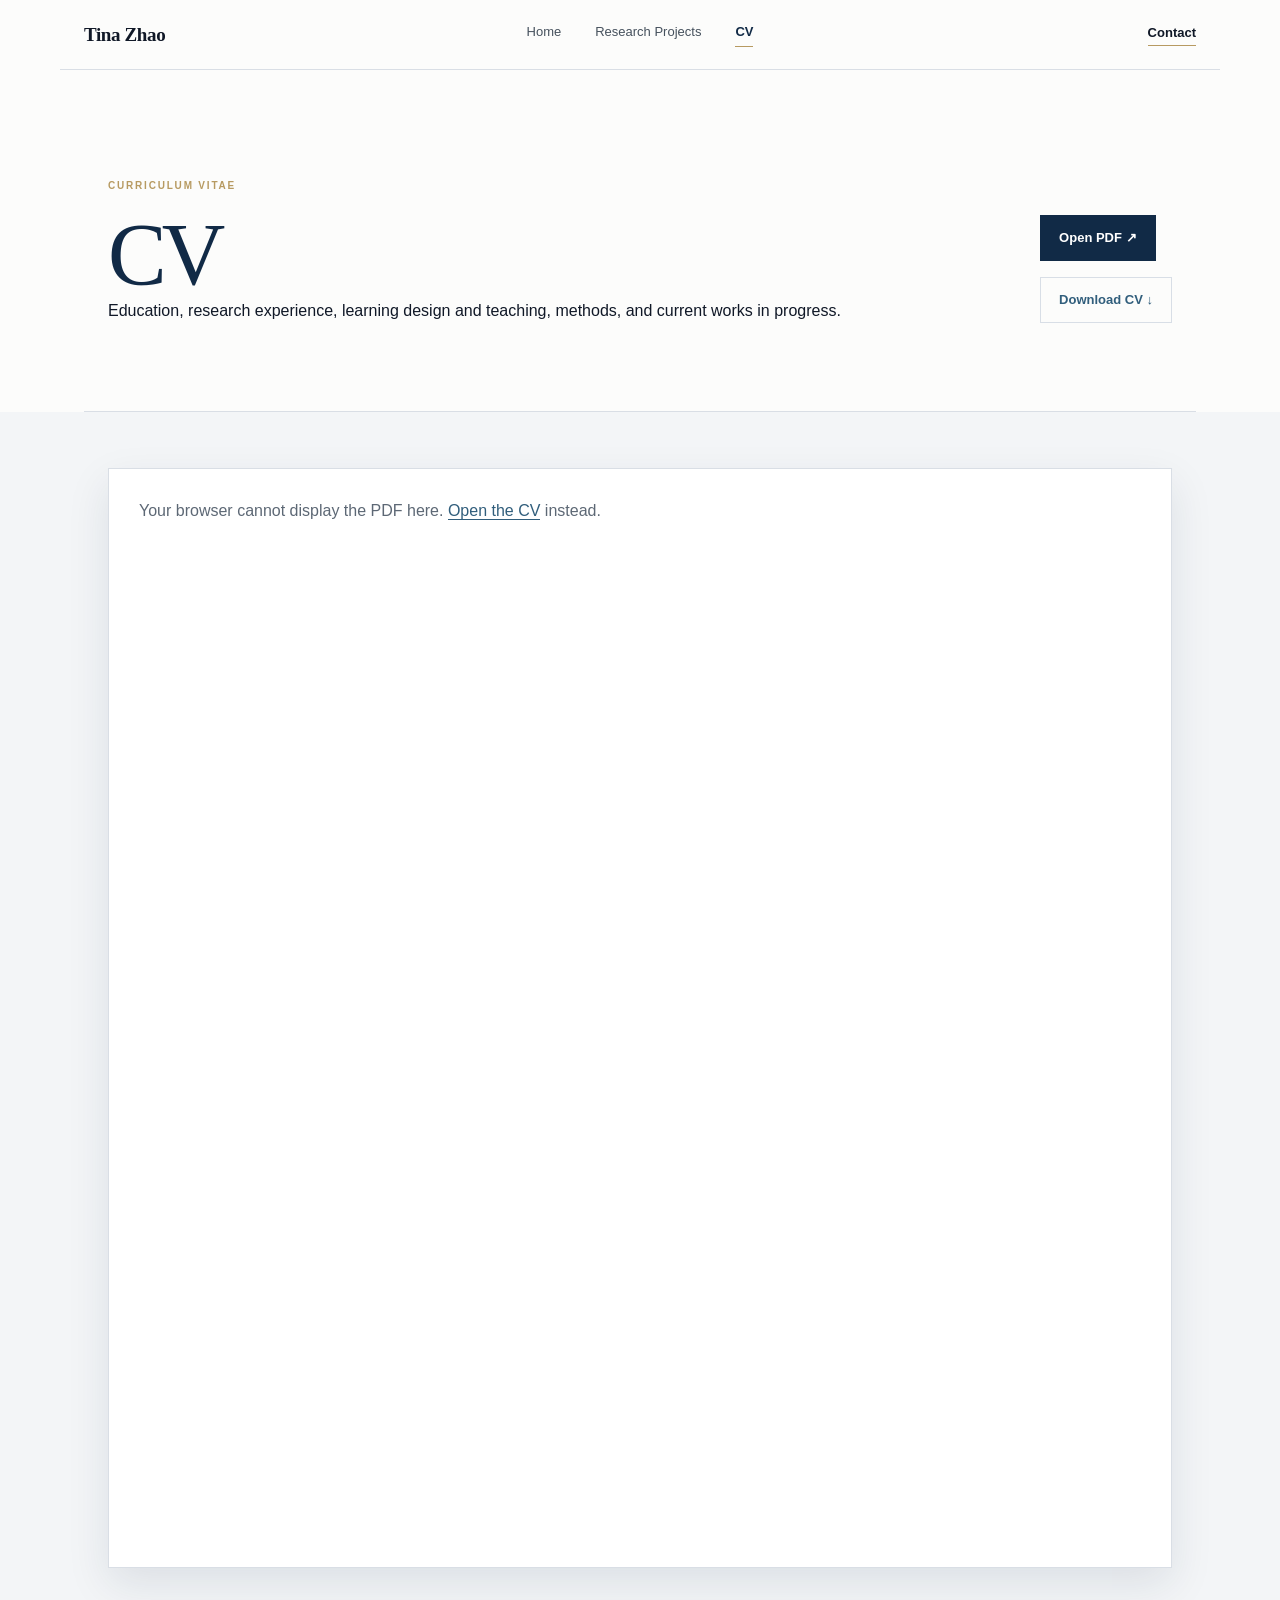
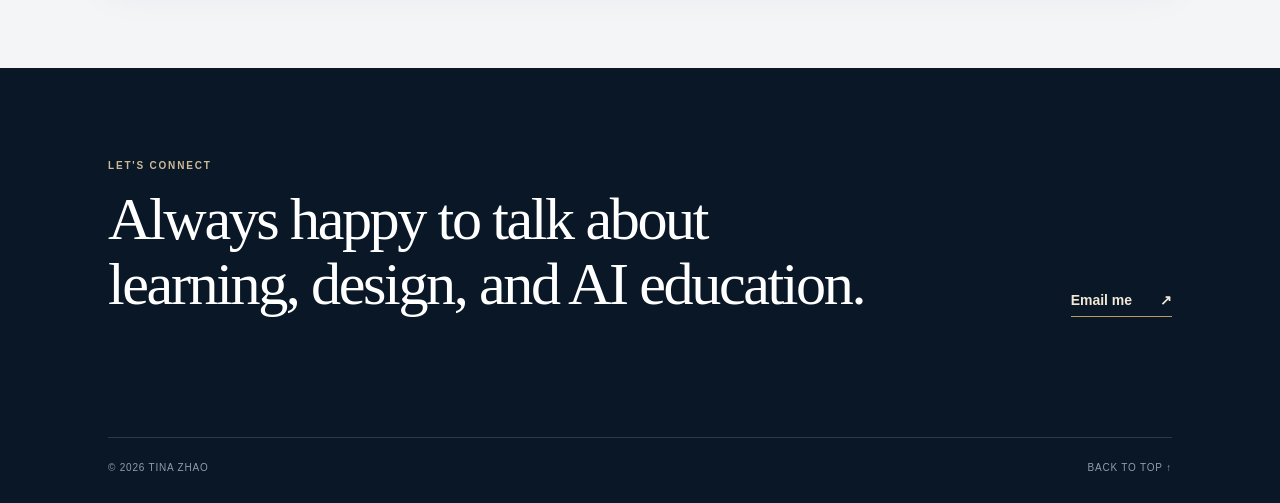
==== cv/index.html @ acc285ee "Sync shared site styles" ====
<!DOCTYPE html><html lang="en"><head><meta charSet="utf-8"/><meta name="viewport" content="width=device-width, initial-scale=1"/><link rel="stylesheet" href="/assets/index-B07_udoz.css" data-rsc-css-href="/assets/index-B07_udoz.css" data-precedence="vite-rsc/importer-resources"/><title>CV — Tina Zhao</title><meta name="description" content="Curriculum vitae for Tina Zhao, AI education researcher and learning designer."/><meta property="og:title" content="Tina Zhao — AI Education Research"/><meta property="og:description" content="Researching learning, agency, and human–AI collaboration in AI education."/><meta property="og:type" content="website"/><meta property="og:image" content="https://TianqiZhaotina.github.io/og-ai-education.png"/><meta property="og:image:width" content="1200"/><meta property="og:image:height" content="630"/><meta property="og:image:alt" content="Tina Zhao — AI Education Research"/><meta name="twitter:card" content="summary_large_image"/><meta name="twitter:title" content="Tina Zhao — AI Education Research"/><meta name="twitter:description" content="Researching learning, agency, and human–AI collaboration in AI education."/><meta name="twitter:image" content="https://TianqiZhaotina.github.io/og-ai-education.png"/>
</head><body><main id="top"><header class="site-header"><a class="site-name" href="/">Tina Zhao</a><nav aria-label="Main navigation"><a class="" href="/">Home</a><a class="" href="/research">Research Projects</a><a class="active" href="/cv">CV</a></nav><a class="header-contact" href="mailto:ECforALL@uci.edu?subject=For%20Tina%20Zhao">Contact</a></header><section class="page-hero cv-hero"><p class="section-label">CURRICULUM VITAE</p><h1>CV</h1><p>Education, research experience, learning design and teaching, methods, and current works in progress.</p><div class="cv-actions"><a class="primary-link" href="/cv/Tina_Zhao_CV.pdf" target="_blank" rel="noreferrer">Open PDF ↗</a><a href="/cv/Tina_Zhao_CV.pdf" download="">Download CV ↓</a></div></section><section class="cv-viewer-section"><object class="cv-viewer" data="/cv/Tina_Zhao_CV.pdf" type="application/pdf" aria-label="Tina Zhao curriculum vitae"><p>Your browser cannot display the PDF here. <a href="/cv/Tina_Zhao_CV.pdf">Open the CV</a> instead.</p></object></section><footer id="contact"><div><p class="section-label inverse">LET&#x27;S CONNECT</p><h2>Always happy to talk about learning, design, and AI education.</h2></div><a href="mailto:ECforALL@uci.edu?subject=For%20Tina%20Zhao">Email me <span>↗</span></a><div class="footer-bottom"><span>© <!-- -->2026<!-- --> Tina Zhao</span><a href="#top">Back to top ↑</a></div></footer></main></body></html>
---- assets/index-B07_udoz.css ----
/*! tailwindcss v4.2.1 | MIT License | https://tailwindcss.com */
@layer theme{:root,:host{--font-sans:ui-sans-serif, system-ui, sans-serif, "Apple Color Emoji", "Segoe UI Emoji", "Segoe UI Symbol", "Noto Color Emoji";--font-mono:ui-monospace, SFMono-Regular, Menlo, Monaco, Consolas, "Liberation Mono", "Courier New", monospace;--spacing:.25rem;--default-font-family:var(--font-sans);--default-mono-font-family:var(--font-mono)}}@layer base{*,:after,:before,::backdrop{box-sizing:border-box;border:0 solid;margin:0;padding:0}::file-selector-button{box-sizing:border-box;border:0 solid;margin:0;padding:0}html,:host{-webkit-text-size-adjust:100%;tab-size:4;line-height:1.5;font-family:var(--default-font-family,ui-sans-serif, system-ui, sans-serif, "Apple Color Emoji", "Segoe UI Emoji", "Segoe UI Symbol", "Noto Color Emoji");font-feature-settings:var(--default-font-feature-settings,normal);font-variation-settings:var(--default-font-variation-settings,normal);-webkit-tap-highlight-color:transparent}hr{height:0;color:inherit;border-top-width:1px}abbr:where([title]){-webkit-text-decoration:underline dotted;text-decoration:underline dotted}h1,h2,h3,h4,h5,h6{font-size:inherit;font-weight:inherit}a{color:inherit;-webkit-text-decoration:inherit;-webkit-text-decoration:inherit;-webkit-text-decoration:inherit;-webkit-text-decoration:inherit;text-decoration:inherit}b,strong{font-weight:bolder}code,kbd,samp,pre{font-family:var(--default-mono-font-family,ui-monospace, SFMono-Regular, Menlo, Monaco, Consolas, "Liberation Mono", "Courier New", monospace);font-feature-settings:var(--default-mono-font-feature-settings,normal);font-variation-settings:var(--default-mono-font-variation-settings,normal);font-size:1em}small{font-size:80%}sub,sup{vertical-align:baseline;font-size:75%;line-height:0;position:relative}sub{bottom:-.25em}sup{top:-.5em}table{text-indent:0;border-color:inherit;border-collapse:collapse}:-moz-focusring{outline:auto}progress{vertical-align:baseline}summary{display:list-item}ol,ul,menu{list-style:none}img,svg,video,canvas,audio,iframe,embed,object{vertical-align:middle;display:block}img,video{max-width:100%;height:auto}button,input,select,optgroup,textarea{font:inherit;font-feature-settings:inherit;font-variation-settings:inherit;letter-spacing:inherit;color:inherit;opacity:1;background-color:#0000;border-radius:0}::file-selector-button{font:inherit;font-feature-settings:inherit;font-variation-settings:inherit;letter-spacing:inherit;color:inherit;opacity:1;background-color:#0000;border-radius:0}:where(select:is([multiple],[size])) optgroup{font-weight:bolder}:where(select:is([multiple],[size])) optgroup option{padding-inline-start:20px}::file-selector-button{margin-inline-end:4px}::placeholder{opacity:1}@supports (not ((-webkit-appearance:-apple-pay-button))) or (contain-intrinsic-size:1px){::placeholder{color:currentColor}@supports (color:color-mix(in lab, red, red)){::placeholder{color:color-mix(in oklab, currentcolor 50%, transparent)}}}textarea{resize:vertical}::-webkit-search-decoration{-webkit-appearance:none}::-webkit-date-and-time-value{min-height:1lh;text-align:inherit}::-webkit-datetime-edit{display:inline-flex}::-webkit-datetime-edit-fields-wrapper{padding:0}::-webkit-datetime-edit{padding-block:0}::-webkit-datetime-edit-year-field{padding-block:0}::-webkit-datetime-edit-month-field{padding-block:0}::-webkit-datetime-edit-day-field{padding-block:0}::-webkit-datetime-edit-hour-field{padding-block:0}::-webkit-datetime-edit-minute-field{padding-block:0}::-webkit-datetime-edit-second-field{padding-block:0}::-webkit-datetime-edit-millisecond-field{padding-block:0}::-webkit-datetime-edit-meridiem-field{padding-block:0}::-webkit-calendar-picker-indicator{line-height:1}:-moz-ui-invalid{box-shadow:none}button,input:where([type=button],[type=reset],[type=submit]){appearance:button}::file-selector-button{appearance:button}::-webkit-inner-spin-button{height:auto}::-webkit-outer-spin-button{height:auto}[hidden]:where(:not([hidden=until-found])){display:none!important}}@layer components;@layer utilities{.relative{position:relative}.start{inset-inline-start:var(--spacing)}.table{display:table}}:root{--ink:#101827;--navy:#112a46;--water:#315e7c;--water-pale:#e9f0f5;--silver:#d8dee6;--silver-soft:#f3f5f7;--white:#fcfcfb;--gold:#b79a61;--gold-pale:#eee7d8;--muted:#5d6875;--line:#d9dee5}*{box-sizing:border-box}html{scroll-behavior:smooth}body{background:var(--white);color:var(--ink);-webkit-font-smoothing:antialiased;margin:0;font-family:Arial,Helvetica,sans-serif}a{color:inherit;text-decoration:none}img{width:100%;display:block}h1,h2,h3,p,figure{margin:0}.site-header{border-bottom:1px solid var(--line);z-index:20;-webkit-backdrop-filter:blur(12px);backdrop-filter:blur(12px);background:#fcfcfbf0;grid-template-columns:1fr auto 1fr;align-items:center;max-width:1160px;height:70px;margin:0 auto;padding:0 24px;display:grid;position:sticky;top:0}.site-name{letter-spacing:-.02em;font:600 19px/1 Georgia,serif}nav{color:#46515d;gap:34px;font-size:13px;display:flex}nav a:hover{color:var(--water)}nav a.active{color:var(--navy);font-weight:700}nav a.active:after{content:"";background:var(--gold);height:1px;margin-top:5px;display:block}.header-contact{border-bottom:1px solid var(--gold);justify-self:end;padding-bottom:3px;font-size:13px;font-weight:700}.hero{grid-template-columns:1.3fr .7fr;align-items:center;gap:clamp(60px,9vw,130px);max-width:1112px;min-height:660px;margin:0 auto;padding:86px 24px 96px;display:grid}.current-line{color:var(--water);letter-spacing:.12em;text-transform:uppercase;align-items:center;gap:10px;font-size:11px;font-weight:700;display:flex}.current-line span{background:var(--gold);width:8px;height:8px;box-shadow:0 0 0 5px var(--gold-pale);border-radius:50%}.current-line:hover{color:var(--navy)}h1{letter-spacing:-.055em;color:var(--navy);margin-top:22px;font:500 clamp(58px,7vw,88px)/1 Georgia,Times New Roman,serif}.hero-role{color:var(--water);margin-top:18px;font:400 clamp(18px,1.8vw,23px)/1.4 Georgia,serif}.hero-bio{max-width:650px;color:var(--muted);margin-top:27px;font-size:17px;line-height:1.72}.hero-links{align-items:center;gap:28px;margin-top:34px;font-size:13px;font-weight:700;display:flex}.hero-links a{align-items:center;gap:18px;display:inline-flex}.hero-links .primary-link{background:var(--navy);color:#fff;padding:15px 20px}.hero-photo{justify-self:end;width:min(100%,310px)}.hero-photo img{aspect-ratio:4/5;object-fit:cover;object-position:center 30%;filter:saturate(.72)contrast(1.02);box-shadow:14px 14px 0 var(--silver), 28px 28px 0 var(--gold-pale);border-radius:4px}.hero-photo figcaption{color:#78828d;letter-spacing:.12em;text-align:right;text-transform:uppercase;margin-top:42px;font-size:10px}.section{max-width:1112px;margin:0 auto;padding:96px 24px}.section-label{color:var(--gold);letter-spacing:.18em;text-transform:uppercase;font-size:10px;font-weight:800}.section-label.inverse{color:#cdbb96}.about{border-top:1px solid var(--line);grid-template-columns:140px 1fr;gap:40px;display:grid}.about-body>h2,.section-heading h2,.experience-section>div>h2,.moments-heading h2{letter-spacing:-.035em;color:var(--navy);font:400 clamp(36px,4.2vw,56px)/1.08 Georgia,serif}.about-grid{grid-template-columns:1.12fr .88fr;gap:70px;margin-top:42px;display:grid}.about-text{color:var(--muted);font-size:16px;line-height:1.72}.about-text p+p{margin-top:20px}.keyword-panel{background:var(--silver-soft);border-top:3px solid var(--silver);padding:26px}.keyword-panel>p{color:var(--water);letter-spacing:.15em;font-size:9px;font-weight:800}.keyword-list{flex-wrap:wrap;gap:8px;margin-top:18px;display:flex}.keyword-list span{border:1px solid var(--line);color:#46525f;background:#fff;padding:8px 10px;font-size:12px}.projects-section{background:var(--silver-soft);max-width:none;padding-left:max(24px,50vw - 532px);padding-right:max(24px,50vw - 532px)}.section-heading{grid-template-columns:1.05fr .95fr;align-items:end;gap:70px;display:grid}.section-heading h2{margin-top:13px}.section-heading>p{max-width:500px;color:var(--muted);font-size:15px;line-height:1.65}.project-list{border-top:1px solid #cfd5dc;margin-top:56px}.project{border-bottom:1px solid #cfd5dc;grid-template-columns:48px 1fr auto;align-items:start;gap:30px;padding:34px 0;display:grid}.project-number{color:var(--gold);font:400 18px/1 Georgia,serif}.project-status{color:var(--water);letter-spacing:.14em;font-size:9px;font-weight:800}.project h3{color:var(--navy);margin-top:9px;font:400 clamp(27px,2.8vw,38px)/1.1 Georgia,serif}.project-description{max-width:710px;color:var(--muted);margin-top:14px;font-size:15px;line-height:1.65}.project-meta{color:#78838e;letter-spacing:.04em;margin-top:14px;font-size:11px}.project-link{white-space:nowrap;color:var(--water);border-bottom:1px solid var(--water);margin-top:28px;padding-bottom:4px;font-size:12px;font-weight:700}.project-link.muted{color:#8a939c;border-color:#aeb5bc}.small-links{gap:20px;margin-top:18px;display:flex}.small-links a{color:var(--water);font-size:12px;font-weight:700}.background-section{scroll-margin-top:70px}.timeline{border-top:1px solid var(--line);margin-top:62px}.timeline article{border-bottom:1px solid var(--line);grid-template-columns:26px 165px 1fr;gap:22px;padding:30px 0;display:grid}.timeline-marker{position:relative}.timeline-marker:after{content:"";background:var(--silver);width:1px;position:absolute;top:18px;bottom:-48px;left:5px}.timeline article:last-child .timeline-marker:after{display:none}.timeline-marker span{border:2px solid var(--gold);background:var(--white);border-radius:50%;width:11px;height:11px;display:block}.timeline-period{color:#707b86;letter-spacing:.05em;text-transform:uppercase;font-size:11px}.timeline h3{color:var(--navy);font:400 24px/1.2 Georgia,serif}.current-badge{color:var(--water);background:var(--water-pale);letter-spacing:.12em;vertical-align:middle;margin-left:12px;padding:4px 6px;font:700 8px/1 Arial,sans-serif}.timeline-school{color:var(--water);margin-top:7px;font-size:13px}.timeline-detail{max-width:720px;color:var(--muted);margin-top:11px;font-size:14px;line-height:1.6}.experience-section{border-top:1px solid var(--line);grid-template-columns:.75fr 1.25fr;gap:90px;display:grid}.experience-section>div>h2{margin-top:13px}.compact-list{border-top:1px solid var(--line)}.compact-list article{border-bottom:1px solid var(--line);grid-template-columns:1fr auto;gap:24px;padding:22px 0;display:grid}.compact-list h3{color:var(--navy);font:400 19px/1.3 Georgia,serif}.compact-list p{color:var(--muted);margin-top:5px;font-size:12px;line-height:1.5}.experience-link{color:var(--water);border-bottom:1px solid #b9c8d2;margin-top:6px;font-size:12px;line-height:1.5;display:inline-block}.compact-list article>span{color:#78838e;letter-spacing:.06em;text-transform:uppercase;font-size:10px}.page-hero{border-bottom:1px solid var(--line);max-width:1112px;margin:0 auto;padding:108px 24px 88px}.page-hero h1{margin-top:18px}.page-hero>p:last-child{max-width:720px;color:var(--muted);margin-top:26px;font-size:17px;line-height:1.7}.compact-heading{grid-template-columns:1fr}.research-projects-section{padding-top:82px}.research-project-list{border-top:1px solid var(--line);margin-top:52px}.lab-affiliation{color:var(--navy);border-bottom:1px solid var(--line);align-items:center;gap:20px;padding:18px 0;font:400 18px/1.3 Georgia,serif;display:flex}.lab-affiliation span{color:var(--gold);letter-spacing:.14em;font:800 9px/1.2 Arial,sans-serif}.lab-affiliation.columbia{border-top:1px solid var(--line);margin-top:28px}.lab-affiliation:hover{color:var(--water)}.research-project{border-bottom:1px solid var(--line);grid-template-columns:48px 1fr auto;align-items:start;gap:30px;padding:38px 0;display:grid}.research-number{color:var(--gold);font:400 18px/1 Georgia,serif}.research-copy h3{color:var(--navy);letter-spacing:-.025em;margin-top:9px;font:400 clamp(28px,3vw,40px)/1.08 Georgia,serif}.project-affiliation{color:var(--water);margin-top:9px;font-size:13px;font-weight:700}.research-description{max-width:760px;color:var(--muted);margin-top:16px;font-size:15px;line-height:1.68}.project-contribution{color:#77828d;letter-spacing:.04em;margin-top:14px;font-size:11px;line-height:1.5}.past-section{background:var(--silver-soft)}.past-inner{max-width:1112px}.past-grid{grid-template-columns:1fr 1fr;gap:24px;margin-top:48px;display:grid}.past-grid article{background:var(--white);border-top:3px solid var(--silver);padding:30px}.past-period{color:var(--gold);letter-spacing:.13em;text-transform:uppercase;font-size:9px;font-weight:800}.past-grid h3{color:var(--navy);margin-top:17px;font:400 27px/1.18 Georgia,serif}.past-place{color:var(--water);margin-top:10px;font-size:12px;font-weight:700}.past-description{color:var(--muted);margin-top:18px;font-size:14px;line-height:1.65}.research-hero{padding-top:92px;padding-bottom:68px}.research-hero h1{max-width:820px;font-size:clamp(52px,6.2vw,76px)}.research-hero>p:last-of-type{max-width:790px}.research-keywords{flex-wrap:wrap;gap:8px;margin-top:30px;display:flex}.research-keywords span{border:1px solid var(--line);background:var(--silver-soft);color:#52606d;letter-spacing:.025em;padding:8px 11px;font-size:11px}.research-agenda-section{background:var(--silver-soft);border-top:1px solid var(--line);border-bottom:1px solid var(--line)}.research-agenda-inner{padding-top:76px;padding-bottom:76px}.research-agenda-intro{grid-template-columns:minmax(0,.9fr) minmax(320px,1.1fr);align-items:start;column-gap:clamp(50px,8vw,110px);display:grid}.research-agenda-intro .section-label{grid-column:1/-1;margin-bottom:18px}.research-agenda-intro h2{color:var(--navy);letter-spacing:-.035em;font:400 clamp(34px,4.2vw,52px)/1.08 Georgia,serif}.research-agenda-intro>p:last-child{max-width:590px;color:var(--muted);font-size:15px;line-height:1.75}.agency-moments{border-top:1px solid var(--line);border-bottom:1px solid var(--line);grid-template-columns:repeat(3,1fr);margin-top:48px;display:grid}.agency-moments article{padding:28px 28px 30px 0}.agency-moments article+article{border-left:1px solid var(--line);padding-left:28px}.agency-moments span{color:var(--gold);font:400 17px/1 Georgia,serif}.agency-moments h3{color:var(--navy);margin-top:15px;font:400 24px/1.15 Georgia,serif}.agency-moments p{color:var(--muted);margin-top:12px;font-size:13px;line-height:1.65}.research-approach{grid-template-columns:repeat(3,1fr);gap:28px;margin-top:28px;display:grid}.research-approach p{color:#66727e;font-size:12px;line-height:1.6}.research-approach strong{color:var(--water);font-weight:800}.research-showcase{padding-top:78px}.research-section-heading{justify-content:space-between;align-items:end;gap:36px;display:flex}.research-section-heading h2{color:var(--navy);letter-spacing:-.035em;margin-top:12px;font:400 clamp(34px,4.2vw,52px)/1.08 Georgia,serif}.research-affiliation-link{border-bottom:1px solid var(--gold);color:var(--water);flex:none;padding-bottom:5px;font-size:12px;font-weight:700}.project-showcase-list{border-top:1px solid var(--line);margin-top:50px}.project-showcase{border-bottom:1px solid var(--line);grid-template-columns:minmax(320px,.92fr) minmax(0,1.08fr);align-items:center;gap:clamp(38px,6vw,72px);padding:54px 0;display:grid}.project-showcase:nth-child(2n) .project-visual{order:2}.project-visual a{background:var(--silver-soft);display:block;overflow:hidden}.project-visual img{aspect-ratio:4/3;object-fit:cover;transition:transform .45s}.project-visual a:hover img{transform:scale(1.018)}.project-visual figcaption{color:#818a94;letter-spacing:.08em;text-transform:uppercase;margin-top:11px;font-size:9px}.project-title-row{align-items:center;gap:14px;display:flex}.project-title-row>span{color:var(--gold);font:400 18px/1 Georgia,serif}.project-showcase-copy h3{color:var(--navy);letter-spacing:-.03em;margin-top:15px;font:400 clamp(31px,3.4vw,45px)/1.08 Georgia,serif}.project-summary,.project-role{color:var(--muted);margin-top:18px;font-size:14px;line-height:1.72}.project-role{margin-top:13px}.project-role strong{color:var(--ink);font-weight:700}.project-meta-line{color:#74808b;letter-spacing:.055em;text-transform:uppercase;margin-top:17px;font-size:10px;line-height:1.5}.project-actions{flex-wrap:wrap;gap:10px 22px;margin-top:24px;display:flex}.project-actions a,.case-study-overview a,.text-link{color:var(--water);border-bottom:1px solid #aabdc9;padding-bottom:4px;font-size:12px;font-weight:700}.previous-projects-section{background:var(--silver-soft)}.previous-projects-inner{max-width:1160px}.human-ai-case-study{background:var(--white);border-top:3px solid var(--silver);margin-top:50px;padding:clamp(30px,5vw,58px);box-shadow:0 16px 42px #112a4612}.case-study-intro{grid-template-columns:.9fr 1.1fr;gap:clamp(36px,6vw,72px);display:grid}.case-study-heading h3,.tef-copy h3{color:var(--navy);letter-spacing:-.035em;margin-top:14px;font:400 clamp(32px,4vw,49px)/1.08 Georgia,serif}.case-study-overview>p{color:var(--muted);font-size:15px;line-height:1.75}.case-study-overview>a{margin-top:22px;display:inline-block}.study-metrics{border-top:1px solid var(--line);border-bottom:1px solid var(--line);grid-template-columns:repeat(4,1fr);margin-top:46px;padding:26px 0;display:grid}.study-metrics div{border-left:1px solid var(--line);padding:0 22px}.study-metrics div:first-child{border-left:0;padding-left:0}.study-metrics strong{color:var(--navy);font:400 32px/1 Georgia,serif;display:block}.study-metrics span{color:#77828d;text-transform:uppercase;letter-spacing:.07em;margin-top:8px;font-size:10px;line-height:1.4;display:block}.methodology-block{grid-template-columns:.72fr 1.28fr;gap:clamp(42px,7vw,86px);padding:58px 0 10px;display:grid}.methodology-heading h4,.case-study-output h4{color:var(--navy);letter-spacing:-.02em;margin-top:12px;font:400 29px/1.16 Georgia,serif}.methodology-heading>p:last-child,.case-study-output>p:not(.section-label){color:var(--muted);margin-top:17px;font-size:14px;line-height:1.7}.methodology-steps{border-top:1px solid var(--line);margin:0;padding:0;list-style:none}.methodology-steps li{border-bottom:1px solid var(--line);grid-template-columns:32px 1fr;gap:17px;padding:21px 0;display:grid}.methodology-steps li>span{color:var(--gold);font:400 15px/1.4 Georgia,serif}.methodology-steps h5{color:var(--navy);font:400 18px/1.25 Georgia,serif}.methodology-steps p{color:var(--muted);margin-top:7px;font-size:13px;line-height:1.65}.case-study-figure-row{border-top:1px solid var(--line);grid-template-columns:1.25fr .75fr;align-items:center;gap:clamp(34px,5vw,62px);margin-top:52px;padding-top:46px;display:grid}.codebook-figure{min-width:0}.codebook-figure img{border:1px solid var(--line);background:#fff}.codebook-figure figcaption{color:#78838e;max-width:680px;margin-top:12px;font-size:10px;line-height:1.55}.proposal-note{border-top:1px solid var(--line);padding-top:16px}.tef-project{background:var(--white);border-top:3px solid var(--gold-pale);grid-template-columns:.9fr 1.1fr;gap:clamp(36px,6vw,72px);margin-top:34px;padding:clamp(28px,4.5vw,50px);display:grid}.tef-visual{align-self:stretch;display:block;overflow:hidden}.tef-visual img{object-fit:cover;height:100%;min-height:390px}.tef-copy h3{font-size:clamp(31px,3.8vw,45px)}.tef-copy>p:not(.project-status):not(.project-affiliation):not(.image-credit){color:var(--muted);margin-top:17px;font-size:14px;line-height:1.7}.tef-copy .text-link{margin-top:23px;display:inline-block}.image-credit{color:#8a929b;margin-top:24px;font-size:9px;line-height:1.45}.cv-hero{grid-template-columns:1fr auto;align-items:end;column-gap:60px;display:grid}.cv-hero .section-label,.cv-hero h1,.cv-hero>p{grid-column:1}.cv-actions{flex-direction:column;grid-area:1/2/5;align-items:flex-start;gap:16px;display:flex}.cv-actions a{min-height:46px;color:var(--water);border:1px solid var(--silver);align-items:center;padding:0 18px;font-size:13px;font-weight:700;display:inline-flex}.cv-actions .primary-link{background:var(--navy);border-color:var(--navy);color:#fff}.cv-viewer-section{background:var(--silver-soft);padding:56px max(24px,50vw - 532px) 100px}.cv-viewer{border:1px solid var(--line);background:#fff;width:100%;height:min(1100px,125vw);min-height:720px;display:block;box-shadow:0 16px 40px #112a461a}.cv-viewer p{color:var(--muted);padding:30px}.cv-viewer p a{color:var(--water);border-bottom:1px solid}.moments-section{background:var(--navy);color:#fff}.moments-heading{padding-bottom:50px}.moments-heading h2{color:#fff;max-width:820px;margin-top:13px}.moments-grid{background:#fff3;grid-template-columns:1fr 1fr;gap:1px;display:grid}.moments-grid figure{background:var(--navy)}.moments-grid img{aspect-ratio:16/10;object-fit:cover;filter:saturate(.82)}.moments-grid figcaption{color:#c8d0d8;min-height:116px;padding:24px max(24px,50vw - 532px);font-size:13px;line-height:1.6}.moments-grid figure:first-child figcaption{padding-right:28px}.moments-grid figure:last-child figcaption{padding-left:28px;padding-right:max(24px,50vw - 532px)}.moments-grid figcaption span{color:#dbcba9;letter-spacing:.14em;margin-bottom:7px;font-size:9px;font-weight:800;display:block}footer{color:#fff;background:#091727;grid-template-columns:1fr auto;align-items:end;gap:60px;padding:90px max(24px,50vw - 532px) 28px;display:grid}footer h2{letter-spacing:-.04em;max-width:760px;margin-top:14px;font:400 clamp(34px,4.7vw,61px)/1.08 Georgia,serif}footer>a{border-bottom:1px solid var(--gold);color:#f1e8d6;padding-bottom:5px;font-size:14px;font-weight:700}footer>a span{margin-left:24px}.footer-bottom{color:#8f9dac;letter-spacing:.08em;text-transform:uppercase;border-top:1px solid #ffffff26;grid-column:1/-1;justify-content:space-between;margin-top:60px;padding-top:22px;font-size:10px;display:flex}@media (width<=850px){.site-header{grid-template-columns:1fr auto;row-gap:12px;height:auto;min-height:70px;padding-top:15px;padding-bottom:12px}nav{grid-area:2/1/auto/-1;gap:24px;padding-bottom:2px;display:flex;overflow-x:auto}.hero{grid-template-columns:1fr;min-height:auto}.hero-photo{justify-self:start;width:min(76vw,320px);margin-top:20px}.about{grid-template-columns:1fr;gap:20px}.about-grid,.section-heading,.experience-section{grid-template-columns:1fr;gap:34px}.project{grid-template-columns:36px 1fr}.project-link{grid-column:2;justify-self:start;margin-top:0}.research-project{grid-template-columns:36px 1fr}.research-project .project-link{grid-column:2}.past-grid{grid-template-columns:1fr}.research-agenda-intro{grid-template-columns:1fr;gap:20px}.agency-moments{grid-template-columns:1fr}.agency-moments article{padding:26px 0}.agency-moments article+article{border-top:1px solid var(--line);border-left:0;padding-left:0}.research-approach{grid-template-columns:1fr;gap:14px}.project-showcase,.case-study-intro,.methodology-block,.case-study-figure-row,.tef-project{grid-template-columns:1fr}.project-showcase:nth-child(2n) .project-visual{order:0}.project-showcase{gap:30px}.study-metrics{grid-template-columns:repeat(2,1fr);row-gap:24px}.study-metrics div:nth-child(3){border-left:0;padding-left:0}.case-study-output{max-width:660px}.tef-visual img{min-height:330px}.cv-hero{grid-template-columns:1fr}.cv-actions{flex-direction:row;grid-area:auto/1;margin-top:28px}.moments-grid{grid-template-columns:1fr}.moments-grid figure:first-child figcaption,.moments-grid figure:last-child figcaption{padding:24px}}@media (width<=590px){.site-header{height:auto;padding:14px 18px 11px}nav{gap:18px;font-size:12px}.hero,.section{padding-left:20px;padding-right:20px}.hero{padding-top:62px;padding-bottom:82px}h1{font-size:58px}.hero-role{font-size:19px}.hero-links{flex-direction:column;align-items:flex-start}.about-grid{gap:30px}.project,.research-project{grid-template-columns:28px 1fr;gap:16px}.lab-affiliation{flex-direction:column;align-items:flex-start;gap:7px}.project h3{font-size:28px}.research-copy h3{font-size:29px}.small-links{flex-direction:column;gap:9px}.timeline article{grid-template-columns:18px 1fr;gap:14px}.timeline-period,.timeline article>div:last-child{grid-column:2}.compact-list article{grid-template-columns:1fr;gap:10px}.page-hero{padding:76px 20px 62px}.page-hero h1{font-size:54px}.research-hero h1{font-size:48px}.research-section-heading{flex-direction:column;align-items:flex-start}.research-agenda-inner{padding-top:62px;padding-bottom:62px}.research-showcase{padding-top:66px}.project-showcase{padding:42px 0}.project-title-row{align-items:flex-start}.project-showcase-copy h3{font-size:34px}.human-ai-case-study{padding:26px 20px}.case-study-heading h3,.tef-copy h3{font-size:34px}.study-metrics{column-gap:0}.study-metrics div{padding:0 12px}.study-metrics strong{font-size:27px}.methodology-block{padding-top:46px}.case-study-figure-row{margin-top:42px;padding-top:38px}.tef-project{padding:24px 20px}.tef-visual img{min-height:240px}.cv-actions{flex-direction:column}.cv-viewer-section{padding-left:12px;padding-right:12px}.cv-viewer{height:145vw;min-height:600px}footer{grid-template-columns:1fr;padding-left:20px;padding-right:20px}footer>a{justify-self:start}}@media (prefers-reduced-motion:reduce){html{scroll-behavior:auto}}
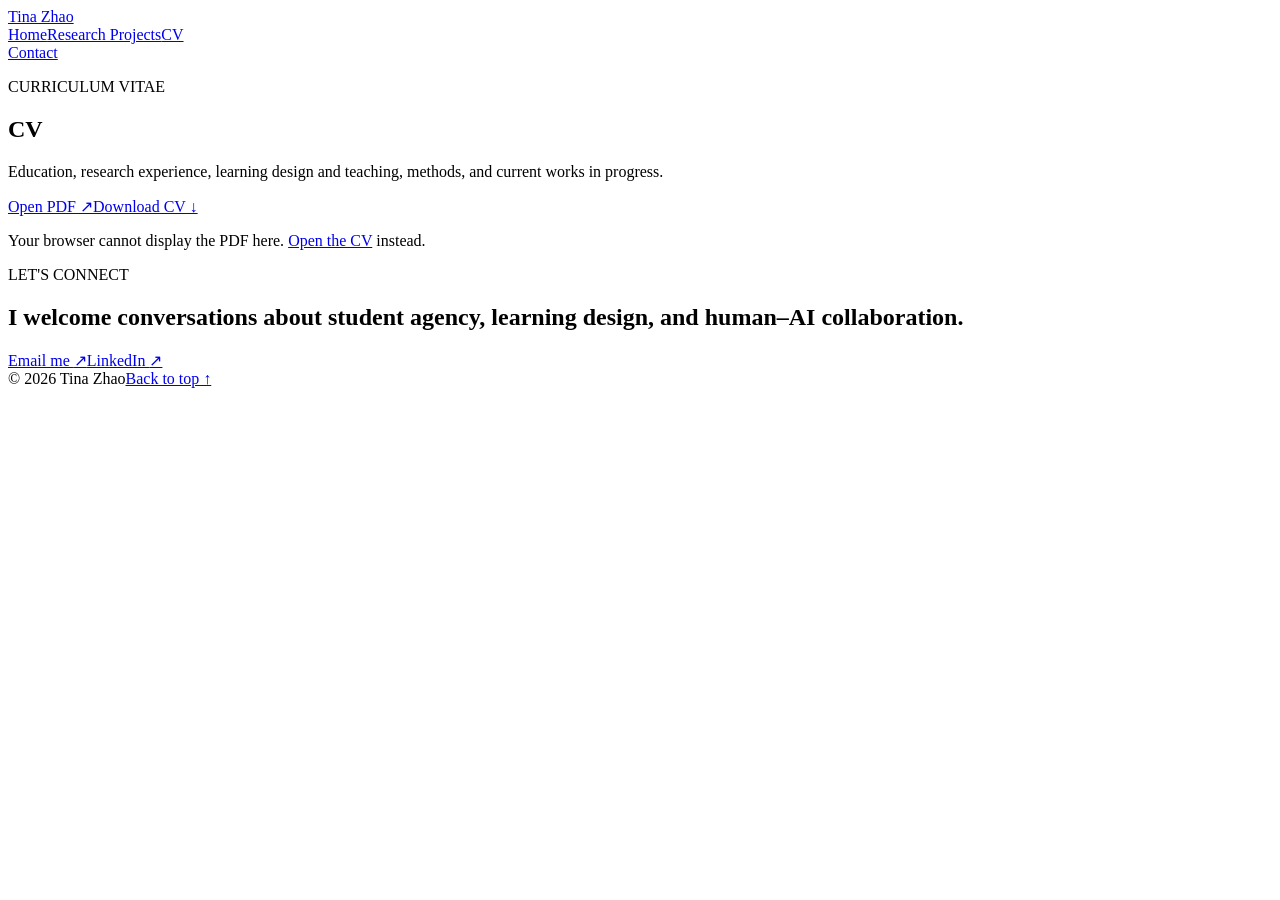
==== commit f373a449: "Update CV footer contact" ====
--- a/cv/index.html
+++ b/cv/index.html
@@ -1,2 +1,2 @@
-<!DOCTYPE html><html lang="en"><head><meta charSet="utf-8"/><meta name="viewport" content="width=device-width, initial-scale=1"/><link rel="stylesheet" href="/assets/index-B07_udoz.css" data-rsc-css-href="/assets/index-B07_udoz.css" data-precedence="vite-rsc/importer-resources"/><title>CV — Tina Zhao</title><meta name="description" content="Curriculum vitae for Tina Zhao, AI education researcher and learning designer."/><meta property="og:title" content="Tina Zhao — AI Education Research"/><meta property="og:description" content="Researching learning, agency, and human–AI collaboration in AI education."/><meta property="og:type" content="website"/><meta property="og:image" content="https://TianqiZhaotina.github.io/og-ai-education.png"/><meta property="og:image:width" content="1200"/><meta property="og:image:height" content="630"/><meta property="og:image:alt" content="Tina Zhao — AI Education Research"/><meta name="twitter:card" content="summary_large_image"/><meta name="twitter:title" content="Tina Zhao — AI Education Research"/><meta name="twitter:description" content="Researching learning, agency, and human–AI collaboration in AI education."/><meta name="twitter:image" content="https://TianqiZhaotina.github.io/og-ai-education.png"/>
-</head><body><main id="top"><header class="site-header"><a class="site-name" href="/">Tina Zhao</a><nav aria-label="Main navigation"><a class="" href="/">Home</a><a class="" href="/research">Research Projects</a><a class="active" href="/cv">CV</a></nav><a class="header-contact" href="mailto:ECforALL@uci.edu?subject=For%20Tina%20Zhao">Contact</a></header><section class="page-hero cv-hero"><p class="section-label">CURRICULUM VITAE</p><h1>CV</h1><p>Education, research experience, learning design and teaching, methods, and current works in progress.</p><div class="cv-actions"><a class="primary-link" href="/cv/Tina_Zhao_CV.pdf" target="_blank" rel="noreferrer">Open PDF ↗</a><a href="/cv/Tina_Zhao_CV.pdf" download="">Download CV ↓</a></div></section><section class="cv-viewer-section"><object class="cv-viewer" data="/cv/Tina_Zhao_CV.pdf" type="application/pdf" aria-label="Tina Zhao curriculum vitae"><p>Your browser cannot display the PDF here. <a href="/cv/Tina_Zhao_CV.pdf">Open the CV</a> instead.</p></object></section><footer id="contact"><div><p class="section-label inverse">LET&#x27;S CONNECT</p><h2>Always happy to talk about learning, design, and AI education.</h2></div><a href="mailto:ECforALL@uci.edu?subject=For%20Tina%20Zhao">Email me <span>↗</span></a><div class="footer-bottom"><span>© <!-- -->2026<!-- --> Tina Zhao</span><a href="#top">Back to top ↑</a></div></footer></main></body></html>+<!DOCTYPE html><html lang="en"><head><meta charSet="utf-8"/><meta name="viewport" content="width=device-width, initial-scale=1"/><link rel="stylesheet" href="/assets/index-BHSjkF2x.css" data-rsc-css-href="/assets/index-BHSjkF2x.css" data-precedence="vite-rsc/importer-resources"/><title>CV — Tina Zhao</title><meta name="description" content="Curriculum vitae for Tina Zhao, AI education researcher and learning designer."/><meta property="og:title" content="Tina Zhao — Learning, Agency &amp; Human–AI Collaboration"/><meta property="og:description" content="Research on student agency and self-regulated learning in AI-supported K–12 STEM and computing."/><meta property="og:type" content="website"/><meta property="og:image" content="https://tianqizhaotina.github.io/og-ai-education.png"/><meta property="og:image:width" content="1200"/><meta property="og:image:height" content="630"/><meta property="og:image:alt" content="Tina Zhao — Learning, Agency &amp; Human–AI Collaboration"/><meta name="twitter:card" content="summary_large_image"/><meta name="twitter:title" content="Tina Zhao — Learning, Agency &amp; Human–AI Collaboration"/><meta name="twitter:description" content="Research on student agency and self-regulated learning in AI-supported K–12 STEM and computing."/><meta name="twitter:image" content="https://tianqizhaotina.github.io/og-ai-education.png"/>
+</head><body><main id="top"><header class="site-header"><a class="site-name" href="/">Tina Zhao</a><nav aria-label="Main navigation"><a class="" href="/">Home</a><a class="" href="/research">Research Projects</a><a class="active" href="/cv">CV</a></nav><a class="header-contact" href="mailto:tianqz26@uci.edu?subject=For%20Tina%20Zhao">Contact</a></header><section class="page-hero cv-hero"><p class="section-label">CURRICULUM VITAE</p><h1>CV</h1><p>Education, research experience, learning design and teaching, methods, and current works in progress.</p><div class="cv-actions"><a class="primary-link" href="/cv/Tina_Zhao_CV.pdf" target="_blank" rel="noreferrer">Open PDF ↗</a><a href="/cv/Tina_Zhao_CV.pdf" download="">Download CV ↓</a></div></section><section class="cv-viewer-section"><object class="cv-viewer" data="/cv/Tina_Zhao_CV.pdf" type="application/pdf" aria-label="Tina Zhao curriculum vitae"><p>Your browser cannot display the PDF here. <a href="/cv/Tina_Zhao_CV.pdf">Open the CV</a> instead.</p></object></section><footer id="contact"><div><p class="section-label inverse">LET&#x27;S CONNECT</p><h2>I welcome conversations about student agency, learning design, and human–AI collaboration.</h2></div><div class="footer-actions"><a href="mailto:tianqz26@uci.edu?subject=For%20Tina%20Zhao">Email me <span>↗</span></a><a href="https://www.linkedin.com/in/tina-zhao-0961a125a/" target="_blank" rel="noreferrer">LinkedIn <span>↗</span></a></div><div class="footer-bottom"><span>© <!-- -->2026<!-- --> Tina Zhao</span><a href="#top">Back to top ↑</a></div></footer></main></body></html>
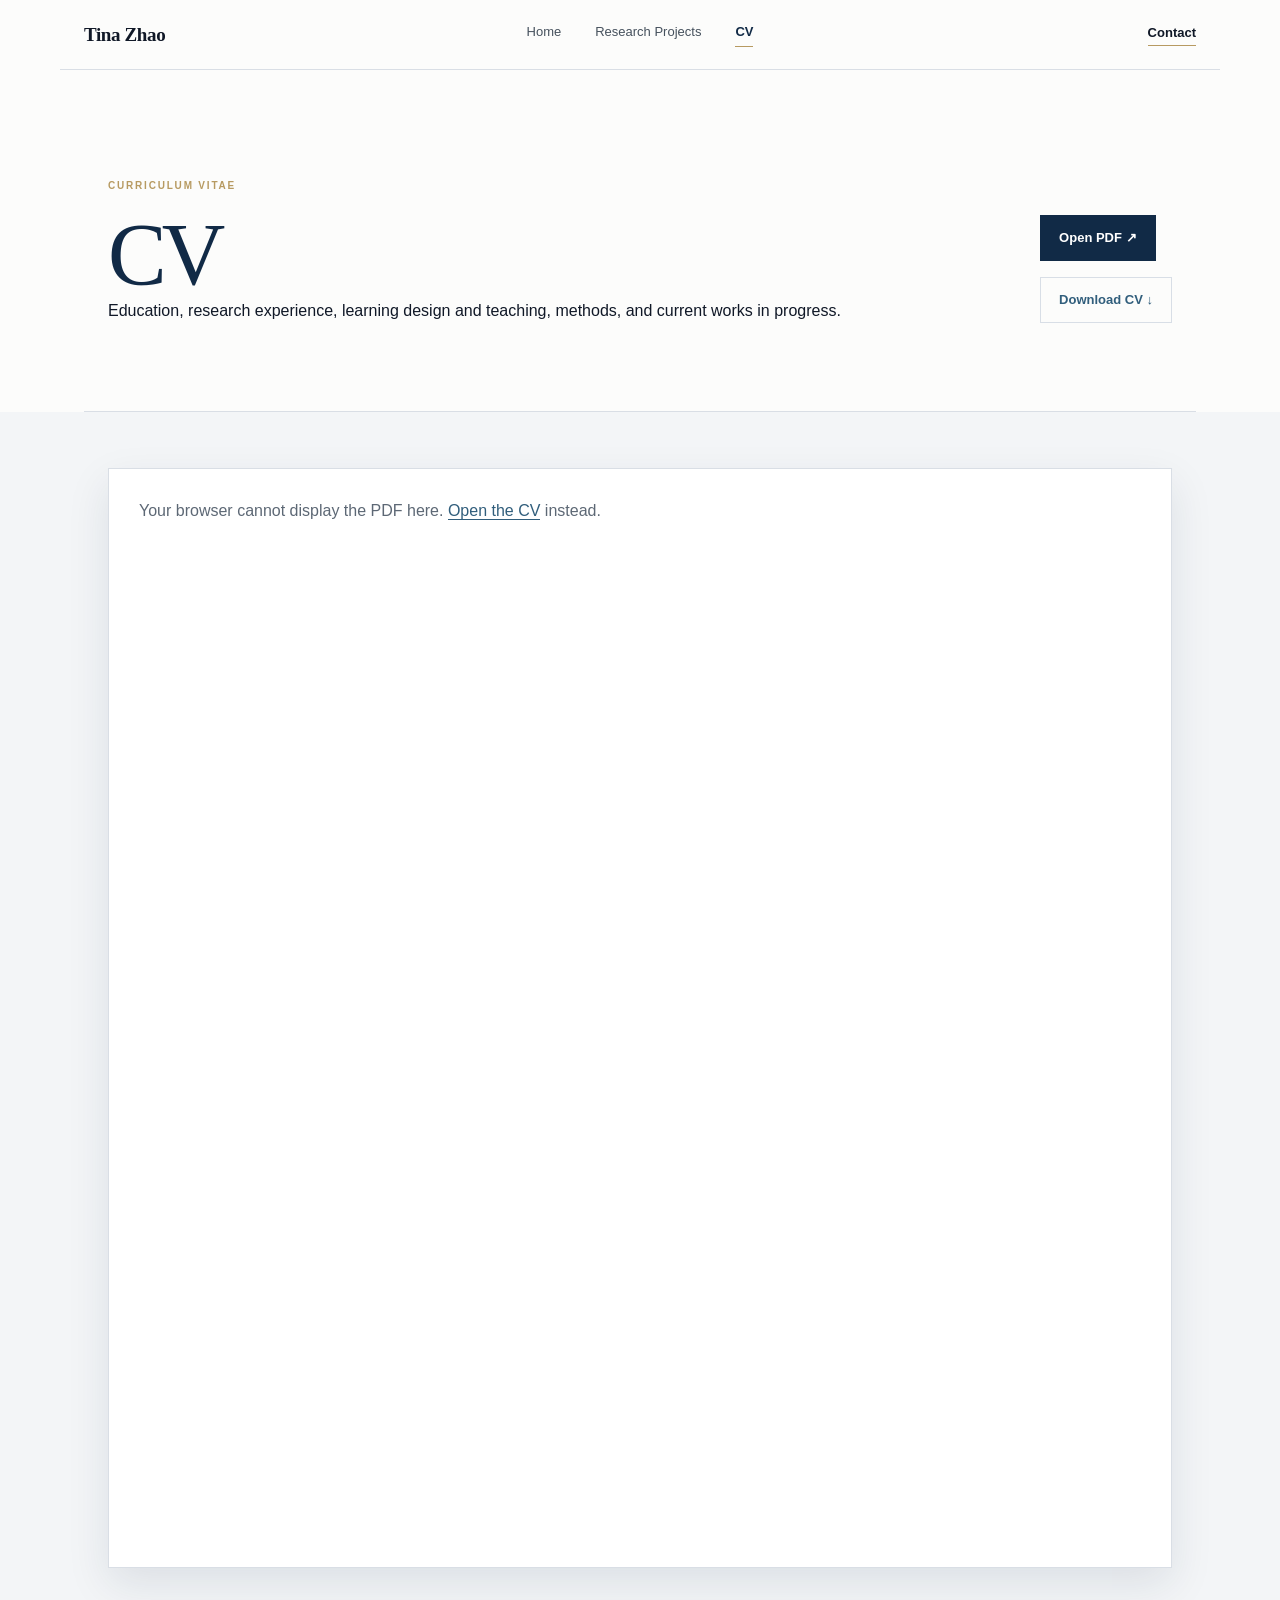
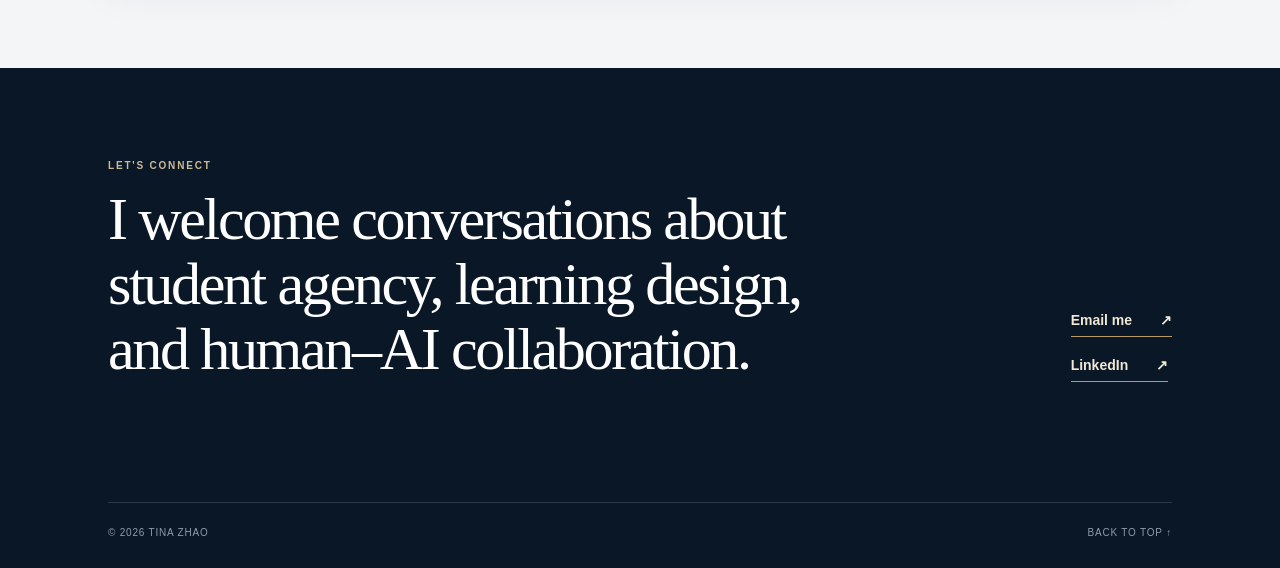
==== commit 27e5b95e: "Publish updated curriculum vitae" ====
--- a/cv/index.html
+++ b/cv/index.html
@@ -1,2 +1,2 @@
 <!DOCTYPE html><html lang="en"><head><meta charSet="utf-8"/><meta name="viewport" content="width=device-width, initial-scale=1"/><link rel="stylesheet" href="/assets/index-BHSjkF2x.css" data-rsc-css-href="/assets/index-BHSjkF2x.css" data-precedence="vite-rsc/importer-resources"/><title>CV — Tina Zhao</title><meta name="description" content="Curriculum vitae for Tina Zhao, AI education researcher and learning designer."/><meta property="og:title" content="Tina Zhao — Learning, Agency &amp; Human–AI Collaboration"/><meta property="og:description" content="Research on student agency and self-regulated learning in AI-supported K–12 STEM and computing."/><meta property="og:type" content="website"/><meta property="og:image" content="https://tianqizhaotina.github.io/og-ai-education.png"/><meta property="og:image:width" content="1200"/><meta property="og:image:height" content="630"/><meta property="og:image:alt" content="Tina Zhao — Learning, Agency &amp; Human–AI Collaboration"/><meta name="twitter:card" content="summary_large_image"/><meta name="twitter:title" content="Tina Zhao — Learning, Agency &amp; Human–AI Collaboration"/><meta name="twitter:description" content="Research on student agency and self-regulated learning in AI-supported K–12 STEM and computing."/><meta name="twitter:image" content="https://tianqizhaotina.github.io/og-ai-education.png"/>
-</head><body><main id="top"><header class="site-header"><a class="site-name" href="/">Tina Zhao</a><nav aria-label="Main navigation"><a class="" href="/">Home</a><a class="" href="/research">Research Projects</a><a class="active" href="/cv">CV</a></nav><a class="header-contact" href="mailto:tianqz26@uci.edu?subject=For%20Tina%20Zhao">Contact</a></header><section class="page-hero cv-hero"><p class="section-label">CURRICULUM VITAE</p><h1>CV</h1><p>Education, research experience, learning design and teaching, methods, and current works in progress.</p><div class="cv-actions"><a class="primary-link" href="/cv/Tina_Zhao_CV.pdf" target="_blank" rel="noreferrer">Open PDF ↗</a><a href="/cv/Tina_Zhao_CV.pdf" download="">Download CV ↓</a></div></section><section class="cv-viewer-section"><object class="cv-viewer" data="/cv/Tina_Zhao_CV.pdf" type="application/pdf" aria-label="Tina Zhao curriculum vitae"><p>Your browser cannot display the PDF here. <a href="/cv/Tina_Zhao_CV.pdf">Open the CV</a> instead.</p></object></section><footer id="contact"><div><p class="section-label inverse">LET&#x27;S CONNECT</p><h2>I welcome conversations about student agency, learning design, and human–AI collaboration.</h2></div><div class="footer-actions"><a href="mailto:tianqz26@uci.edu?subject=For%20Tina%20Zhao">Email me <span>↗</span></a><a href="https://www.linkedin.com/in/tina-zhao-0961a125a/" target="_blank" rel="noreferrer">LinkedIn <span>↗</span></a></div><div class="footer-bottom"><span>© <!-- -->2026<!-- --> Tina Zhao</span><a href="#top">Back to top ↑</a></div></footer></main></body></html>+</head><body><main id="top"><header class="site-header"><a class="site-name" href="/">Tina Zhao</a><nav aria-label="Main navigation"><a class="" href="/">Home</a><a class="" href="/research">Research Projects</a><a class="active" href="/cv">CV</a></nav><a class="header-contact" href="mailto:tianqz26@uci.edu?subject=For%20Tina%20Zhao">Contact</a></header><section class="page-hero cv-hero"><p class="section-label">CURRICULUM VITAE</p><h1>CV</h1><p>Education, research experience, learning design and teaching, methods, and current works in progress.</p><div class="cv-actions"><a class="primary-link" href="/cv/Tina_Zhao_CV.pdf" target="_blank" rel="noreferrer">Open PDF ↗</a><a href="/cv/Tina_Zhao_CV.pdf" download="">Download CV ↓</a></div></section><section class="cv-viewer-section"><object class="cv-viewer" data="/cv/Tina_Zhao_CV.pdf" type="application/pdf" aria-label="Tina Zhao curriculum vitae"><p>Your browser cannot display the PDF here. <a href="/cv/Tina_Zhao_CV.pdf">Open the CV</a> instead.</p></object></section><footer id="contact"><div><p class="section-label inverse">LET&#x27;S CONNECT</p><h2>I welcome conversations about student agency, learning design, and human–AI collaboration.</h2></div><div class="footer-actions"><a href="mailto:tianqz26@uci.edu?subject=For%20Tina%20Zhao" aria-label="Email Tina Zhao">Email me <span>↗</span></a><a href="https://www.linkedin.com/in/tina-zhao-0961a125a/" target="_blank" rel="noreferrer" aria-label="Tina Zhao on LinkedIn">LinkedIn <span>↗</span></a></div><div class="footer-bottom"><span>© <!-- -->2026<!-- --> Tina Zhao</span><a href="#top">Back to top ↑</a></div></footer></main></body></html>
--- a/assets/index-BHSjkF2x.css
+++ b/assets/index-BHSjkF2x.css
@@ -0,0 +1,2 @@
+/*! tailwindcss v4.2.1 | MIT License | https://tailwindcss.com */
+@layer theme{:root,:host{--font-sans:ui-sans-serif, system-ui, sans-serif, "Apple Color Emoji", "Segoe UI Emoji", "Segoe UI Symbol", "Noto Color Emoji";--font-mono:ui-monospace, SFMono-Regular, Menlo, Monaco, Consolas, "Liberation Mono", "Courier New", monospace;--spacing:.25rem;--default-font-family:var(--font-sans);--default-mono-font-family:var(--font-mono)}}@layer base{*,:after,:before,::backdrop{box-sizing:border-box;border:0 solid;margin:0;padding:0}::file-selector-button{box-sizing:border-box;border:0 solid;margin:0;padding:0}html,:host{-webkit-text-size-adjust:100%;tab-size:4;line-height:1.5;font-family:var(--default-font-family,ui-sans-serif, system-ui, sans-serif, "Apple Color Emoji", "Segoe UI Emoji", "Segoe UI Symbol", "Noto Color Emoji");font-feature-settings:var(--default-font-feature-settings,normal);font-variation-settings:var(--default-font-variation-settings,normal);-webkit-tap-highlight-color:transparent}hr{height:0;color:inherit;border-top-width:1px}abbr:where([title]){-webkit-text-decoration:underline dotted;text-decoration:underline dotted}h1,h2,h3,h4,h5,h6{font-size:inherit;font-weight:inherit}a{color:inherit;-webkit-text-decoration:inherit;-webkit-text-decoration:inherit;-webkit-text-decoration:inherit;-webkit-text-decoration:inherit;text-decoration:inherit}b,strong{font-weight:bolder}code,kbd,samp,pre{font-family:var(--default-mono-font-family,ui-monospace, SFMono-Regular, Menlo, Monaco, Consolas, "Liberation Mono", "Courier New", monospace);font-feature-settings:var(--default-mono-font-feature-settings,normal);font-variation-settings:var(--default-mono-font-variation-settings,normal);font-size:1em}small{font-size:80%}sub,sup{vertical-align:baseline;font-size:75%;line-height:0;position:relative}sub{bottom:-.25em}sup{top:-.5em}table{text-indent:0;border-color:inherit;border-collapse:collapse}:-moz-focusring{outline:auto}progress{vertical-align:baseline}summary{display:list-item}ol,ul,menu{list-style:none}img,svg,video,canvas,audio,iframe,embed,object{vertical-align:middle;display:block}img,video{max-width:100%;height:auto}button,input,select,optgroup,textarea{font:inherit;font-feature-settings:inherit;font-variation-settings:inherit;letter-spacing:inherit;color:inherit;opacity:1;background-color:#0000;border-radius:0}::file-selector-button{font:inherit;font-feature-settings:inherit;font-variation-settings:inherit;letter-spacing:inherit;color:inherit;opacity:1;background-color:#0000;border-radius:0}:where(select:is([multiple],[size])) optgroup{font-weight:bolder}:where(select:is([multiple],[size])) optgroup option{padding-inline-start:20px}::file-selector-button{margin-inline-end:4px}::placeholder{opacity:1}@supports (not ((-webkit-appearance:-apple-pay-button))) or (contain-intrinsic-size:1px){::placeholder{color:currentColor}@supports (color:color-mix(in lab, red, red)){::placeholder{color:color-mix(in oklab, currentcolor 50%, transparent)}}}textarea{resize:vertical}::-webkit-search-decoration{-webkit-appearance:none}::-webkit-date-and-time-value{min-height:1lh;text-align:inherit}::-webkit-datetime-edit{display:inline-flex}::-webkit-datetime-edit-fields-wrapper{padding:0}::-webkit-datetime-edit{padding-block:0}::-webkit-datetime-edit-year-field{padding-block:0}::-webkit-datetime-edit-month-field{padding-block:0}::-webkit-datetime-edit-day-field{padding-block:0}::-webkit-datetime-edit-hour-field{padding-block:0}::-webkit-datetime-edit-minute-field{padding-block:0}::-webkit-datetime-edit-second-field{padding-block:0}::-webkit-datetime-edit-millisecond-field{padding-block:0}::-webkit-datetime-edit-meridiem-field{padding-block:0}::-webkit-calendar-picker-indicator{line-height:1}:-moz-ui-invalid{box-shadow:none}button,input:where([type=button],[type=reset],[type=submit]){appearance:button}::file-selector-button{appearance:button}::-webkit-inner-spin-button{height:auto}::-webkit-outer-spin-button{height:auto}[hidden]:where(:not([hidden=until-found])){display:none!important}}@layer components;@layer utilities{.relative{position:relative}.start{inset-inline-start:var(--spacing)}.table{display:table}}:root{--ink:#101827;--navy:#112a46;--water:#315e7c;--water-pale:#e9f0f5;--silver:#d8dee6;--silver-soft:#f3f5f7;--white:#fcfcfb;--gold:#b79a61;--gold-pale:#eee7d8;--muted:#5d6875;--line:#d9dee5}*{box-sizing:border-box}html{scroll-behavior:smooth}body{background:var(--white);color:var(--ink);-webkit-font-smoothing:antialiased;margin:0;font-family:Arial,Helvetica,sans-serif}a{color:inherit;text-decoration:none}img{width:100%;display:block}h1,h2,h3,p,figure{margin:0}.site-header{border-bottom:1px solid var(--line);z-index:20;-webkit-backdrop-filter:blur(12px);backdrop-filter:blur(12px);background:#fcfcfbf0;grid-template-columns:1fr auto 1fr;align-items:center;max-width:1160px;height:70px;margin:0 auto;padding:0 24px;display:grid;position:sticky;top:0}.site-name{letter-spacing:-.02em;font:600 19px/1 Georgia,serif}nav{color:#46515d;gap:34px;font-size:13px;display:flex}nav a:hover{color:var(--water)}nav a.active{color:var(--navy);font-weight:700}nav a.active:after{content:"";background:var(--gold);height:1px;margin-top:5px;display:block}.header-contact{border-bottom:1px solid var(--gold);justify-self:end;padding-bottom:3px;font-size:13px;font-weight:700}.hero{grid-template-columns:1.3fr .7fr;align-items:center;gap:clamp(60px,9vw,130px);max-width:1112px;min-height:660px;margin:0 auto;padding:86px 24px 96px;display:grid}.current-line{color:var(--water);letter-spacing:.12em;text-transform:uppercase;align-items:center;gap:10px;font-size:11px;font-weight:700;display:flex}.current-line span{background:var(--gold);width:8px;height:8px;box-shadow:0 0 0 5px var(--gold-pale);border-radius:50%}.current-line:hover{color:var(--navy)}h1{letter-spacing:-.055em;color:var(--navy);margin-top:22px;font:500 clamp(58px,7vw,88px)/1 Georgia,Times New Roman,serif}.hero-role{color:var(--water);margin-top:18px;font:400 clamp(18px,1.8vw,23px)/1.4 Georgia,serif}.hero-bio{max-width:650px;color:var(--muted);margin-top:27px;font-size:17px;line-height:1.72}.hero-links{align-items:center;gap:28px;margin-top:34px;font-size:13px;font-weight:700;display:flex}.hero-links a{align-items:center;gap:18px;display:inline-flex}.hero-links .primary-link{background:var(--navy);color:#fff;padding:15px 20px}.hero-photo{justify-self:end;width:min(100%,310px)}.hero-photo img{aspect-ratio:4/5;object-fit:cover;object-position:center 30%;filter:saturate(.72)contrast(1.02);box-shadow:14px 14px 0 var(--silver), 28px 28px 0 var(--gold-pale);border-radius:4px}.hero-photo figcaption{color:#78828d;letter-spacing:.12em;text-align:right;text-transform:uppercase;margin-top:42px;font-size:10px}.section{max-width:1112px;margin:0 auto;padding:96px 24px}.section-label{color:var(--gold);letter-spacing:.18em;text-transform:uppercase;font-size:10px;font-weight:800}.section-label.inverse{color:#cdbb96}.about{border-top:1px solid var(--line);grid-template-columns:140px 1fr;gap:40px;display:grid}.about-body>h2,.section-heading h2,.experience-section>div>h2,.moments-heading h2{letter-spacing:-.035em;color:var(--navy);font:400 clamp(36px,4.2vw,56px)/1.08 Georgia,serif}.about-grid{grid-template-columns:1.12fr .88fr;gap:70px;margin-top:42px;display:grid}.about-text{color:var(--muted);font-size:16px;line-height:1.72}.about-text p+p{margin-top:20px}.keyword-panel{background:var(--silver-soft);border-top:3px solid var(--silver);padding:26px}.keyword-panel>p{color:var(--water);letter-spacing:.15em;font-size:9px;font-weight:800}.keyword-list{flex-wrap:wrap;gap:8px;margin-top:18px;display:flex}.keyword-list span{border:1px solid var(--line);color:#46525f;background:#fff;padding:8px 10px;font-size:12px}.projects-section{background:var(--silver-soft);max-width:none;padding-left:max(24px,50vw - 532px);padding-right:max(24px,50vw - 532px)}.section-heading{grid-template-columns:1.05fr .95fr;align-items:end;gap:70px;display:grid}.section-heading h2{margin-top:13px}.section-heading>p{max-width:500px;color:var(--muted);font-size:15px;line-height:1.65}.project-list{border-top:1px solid #cfd5dc;margin-top:56px}.project{border-bottom:1px solid #cfd5dc;grid-template-columns:48px 1fr auto;align-items:start;gap:30px;padding:34px 0;display:grid}.project-number{color:var(--gold);font:400 18px/1 Georgia,serif}.project-status{color:var(--water);letter-spacing:.14em;font-size:9px;font-weight:800}.project h3{color:var(--navy);margin-top:9px;font:400 clamp(27px,2.8vw,38px)/1.1 Georgia,serif}.project-description{max-width:710px;color:var(--muted);margin-top:14px;font-size:15px;line-height:1.65}.project-meta{color:#78838e;letter-spacing:.04em;margin-top:14px;font-size:11px}.project-link{white-space:nowrap;color:var(--water);border-bottom:1px solid var(--water);margin-top:28px;padding-bottom:4px;font-size:12px;font-weight:700}.project-link.muted{color:#8a939c;border-color:#aeb5bc}.small-links{gap:20px;margin-top:18px;display:flex}.small-links a{color:var(--water);font-size:12px;font-weight:700}.background-section{scroll-margin-top:70px}.timeline{border-top:1px solid var(--line);margin-top:62px}.timeline article{border-bottom:1px solid var(--line);grid-template-columns:26px 165px 1fr;gap:22px;padding:30px 0;display:grid}.timeline-marker{position:relative}.timeline-marker:after{content:"";background:var(--silver);width:1px;position:absolute;top:18px;bottom:-48px;left:5px}.timeline article:last-child .timeline-marker:after{display:none}.timeline-marker span{border:2px solid var(--gold);background:var(--white);border-radius:50%;width:11px;height:11px;display:block}.timeline-period{color:#707b86;letter-spacing:.05em;text-transform:uppercase;font-size:11px}.timeline h3{color:var(--navy);font:400 24px/1.2 Georgia,serif}.current-badge{color:var(--water);background:var(--water-pale);letter-spacing:.12em;vertical-align:middle;margin-left:12px;padding:4px 6px;font:700 8px/1 Arial,sans-serif}.timeline-school{color:var(--water);margin-top:7px;font-size:13px}.timeline-detail{max-width:720px;color:var(--muted);margin-top:11px;font-size:14px;line-height:1.6}.experience-section{border-top:1px solid var(--line);grid-template-columns:.75fr 1.25fr;gap:90px;display:grid}.experience-section>div>h2{margin-top:13px}.compact-list{border-top:1px solid var(--line)}.compact-list article{border-bottom:1px solid var(--line);grid-template-columns:1fr auto;gap:24px;padding:22px 0;display:grid}.compact-list h3{color:var(--navy);font:400 19px/1.3 Georgia,serif}.compact-list p{color:var(--muted);margin-top:5px;font-size:12px;line-height:1.5}.experience-link{color:var(--water);border-bottom:1px solid #b9c8d2;margin-top:6px;font-size:12px;line-height:1.5;display:inline-block}.compact-list article>span{color:#78838e;letter-spacing:.06em;text-transform:uppercase;font-size:10px}.page-hero{border-bottom:1px solid var(--line);max-width:1112px;margin:0 auto;padding:108px 24px 88px}.page-hero h1{margin-top:18px}.page-hero>p:last-child{max-width:720px;color:var(--muted);margin-top:26px;font-size:17px;line-height:1.7}.compact-heading{grid-template-columns:1fr}.research-projects-section{padding-top:82px}.research-project-list{border-top:1px solid var(--line);margin-top:52px}.lab-affiliation{color:var(--navy);border-bottom:1px solid var(--line);align-items:center;gap:20px;padding:18px 0;font:400 18px/1.3 Georgia,serif;display:flex}.lab-affiliation span{color:var(--gold);letter-spacing:.14em;font:800 9px/1.2 Arial,sans-serif}.lab-affiliation.columbia{border-top:1px solid var(--line);margin-top:28px}.lab-affiliation:hover{color:var(--water)}.research-project{border-bottom:1px solid var(--line);grid-template-columns:48px 1fr auto;align-items:start;gap:30px;padding:38px 0;display:grid}.research-number{color:var(--gold);font:400 18px/1 Georgia,serif}.research-copy h3{color:var(--navy);letter-spacing:-.025em;margin-top:9px;font:400 clamp(28px,3vw,40px)/1.08 Georgia,serif}.project-affiliation{color:var(--water);margin-top:9px;font-size:13px;font-weight:700}.research-description{max-width:760px;color:var(--muted);margin-top:16px;font-size:15px;line-height:1.68}.project-contribution{color:#77828d;letter-spacing:.04em;margin-top:14px;font-size:11px;line-height:1.5}.past-section{background:var(--silver-soft)}.past-inner{max-width:1112px}.past-grid{grid-template-columns:1fr 1fr;gap:24px;margin-top:48px;display:grid}.past-grid article{background:var(--white);border-top:3px solid var(--silver);padding:30px}.past-period{color:var(--gold);letter-spacing:.13em;text-transform:uppercase;font-size:9px;font-weight:800}.past-grid h3{color:var(--navy);margin-top:17px;font:400 27px/1.18 Georgia,serif}.past-place{color:var(--water);margin-top:10px;font-size:12px;font-weight:700}.past-description{color:var(--muted);margin-top:18px;font-size:14px;line-height:1.65}.research-hero{padding-top:92px;padding-bottom:68px}.research-hero h1{max-width:820px;font-size:clamp(52px,6.2vw,76px)}.research-hero>p:last-of-type{max-width:790px}.research-keywords{flex-wrap:wrap;gap:8px;margin-top:30px;display:flex}.research-keywords span{border:1px solid var(--line);background:var(--silver-soft);color:#52606d;letter-spacing:.025em;padding:8px 11px;font-size:11px}.research-agenda-section{background:var(--silver-soft);border-top:1px solid var(--line);border-bottom:1px solid var(--line)}.research-agenda-inner{padding-top:76px;padding-bottom:76px}.research-agenda-intro{grid-template-columns:minmax(0,.9fr) minmax(320px,1.1fr);align-items:start;column-gap:clamp(50px,8vw,110px);display:grid}.research-agenda-intro .section-label{grid-column:1/-1;margin-bottom:18px}.research-agenda-intro h2{color:var(--navy);letter-spacing:-.035em;font:400 clamp(34px,4.2vw,52px)/1.08 Georgia,serif}.research-agenda-intro>p:last-child{max-width:590px;color:var(--muted);font-size:15px;line-height:1.75}.agency-moments{border-top:1px solid var(--line);border-bottom:1px solid var(--line);grid-template-columns:repeat(3,1fr);margin-top:48px;display:grid}.agency-moments article{padding:28px 28px 30px 0}.agency-moments article+article{border-left:1px solid var(--line);padding-left:28px}.agency-moments span{color:var(--gold);font:400 17px/1 Georgia,serif}.agency-moments h3{color:var(--navy);margin-top:15px;font:400 24px/1.15 Georgia,serif}.agency-moments p{color:var(--muted);margin-top:12px;font-size:13px;line-height:1.65}.research-approach{grid-template-columns:repeat(3,1fr);gap:28px;margin-top:28px;display:grid}.research-approach p{color:#66727e;font-size:12px;line-height:1.6}.research-approach strong{color:var(--water);font-weight:800}.long-term-goal{border-top:1px solid var(--line);max-width:850px;color:var(--navy);letter-spacing:-.012em;margin-top:38px;padding-top:28px;font:400 clamp(20px,2.4vw,27px)/1.45 Georgia,serif}.research-showcase{padding-top:78px}.research-section-heading{justify-content:space-between;align-items:end;gap:36px;display:flex}.research-section-heading h2{color:var(--navy);letter-spacing:-.035em;margin-top:12px;font:400 clamp(34px,4.2vw,52px)/1.08 Georgia,serif}.research-affiliation-link{border-bottom:1px solid var(--gold);color:var(--water);flex:none;padding-bottom:5px;font-size:12px;font-weight:700}.project-showcase-list{border-top:1px solid var(--line);margin-top:50px}.project-showcase{border-bottom:1px solid var(--line);grid-template-columns:minmax(320px,.92fr) minmax(0,1.08fr);align-items:center;gap:clamp(38px,6vw,72px);padding:54px 0;display:grid}.project-showcase:nth-child(2n) .project-visual{order:2}.project-visual a{background:var(--silver-soft);display:block;overflow:hidden}.project-visual img{aspect-ratio:4/3;object-fit:cover;transition:transform .45s}.project-visual a:hover img{transform:scale(1.018)}.project-visual figcaption{color:#818a94;letter-spacing:.08em;text-transform:uppercase;margin-top:11px;font-size:9px}.project-title-row{align-items:center;gap:14px;display:flex}.project-title-row>span{color:var(--gold);font:400 18px/1 Georgia,serif}.project-showcase-copy h3{color:var(--navy);letter-spacing:-.03em;margin-top:15px;font:400 clamp(31px,3.4vw,45px)/1.08 Georgia,serif}.project-summary,.project-role{color:var(--muted);margin-top:18px;font-size:14px;line-height:1.72}.project-role{margin-top:13px}.project-role strong{color:var(--ink);font-weight:700}.project-meta-line{color:#74808b;letter-spacing:.055em;text-transform:uppercase;margin-top:17px;font-size:10px;line-height:1.5}.project-actions{flex-wrap:wrap;gap:10px 22px;margin-top:24px;display:flex}.project-actions a,.case-study-overview a,.text-link{color:var(--water);border-bottom:1px solid #aabdc9;padding-bottom:4px;font-size:12px;font-weight:700}.previous-projects-section{background:var(--silver-soft)}.previous-projects-inner{max-width:1160px}.human-ai-case-study{background:var(--white);border-top:3px solid var(--silver);margin-top:50px;padding:clamp(30px,5vw,58px);box-shadow:0 16px 42px #112a4612}.case-study-intro{grid-template-columns:.9fr 1.1fr;gap:clamp(36px,6vw,72px);display:grid}.case-study-heading h3,.tef-copy h3{color:var(--navy);letter-spacing:-.035em;margin-top:14px;font:400 clamp(32px,4vw,49px)/1.08 Georgia,serif}.case-study-overview>p{color:var(--muted);font-size:15px;line-height:1.75}.case-study-overview>a{margin-top:22px;display:inline-block}.study-metrics{border-top:1px solid var(--line);border-bottom:1px solid var(--line);grid-template-columns:repeat(4,1fr);margin-top:46px;padding:26px 0;display:grid}.study-metrics div{border-left:1px solid var(--line);padding:0 22px}.study-metrics div:first-child{border-left:0;padding-left:0}.study-metrics strong{color:var(--navy);font:400 32px/1 Georgia,serif;display:block}.study-metrics span{color:#77828d;text-transform:uppercase;letter-spacing:.07em;margin-top:8px;font-size:10px;line-height:1.4;display:block}.methodology-block{grid-template-columns:.72fr 1.28fr;gap:clamp(42px,7vw,86px);padding:58px 0 10px;display:grid}.methodology-heading h4,.case-study-output h4{color:var(--navy);letter-spacing:-.02em;margin-top:12px;font:400 29px/1.16 Georgia,serif}.methodology-heading>p:last-child,.case-study-output>p:not(.section-label){color:var(--muted);margin-top:17px;font-size:14px;line-height:1.7}.methodology-steps{border-top:1px solid var(--line);margin:0;padding:0;list-style:none}.methodology-steps li{border-bottom:1px solid var(--line);grid-template-columns:32px 1fr;gap:17px;padding:21px 0;display:grid}.methodology-steps li>span{color:var(--gold);font:400 15px/1.4 Georgia,serif}.methodology-steps h5{color:var(--navy);font:400 18px/1.25 Georgia,serif}.methodology-steps p{color:var(--muted);margin-top:7px;font-size:13px;line-height:1.65}.case-study-figure-row{border-top:1px solid var(--line);grid-template-columns:1.25fr .75fr;align-items:center;gap:clamp(34px,5vw,62px);margin-top:52px;padding-top:46px;display:grid}.codebook-figure{min-width:0}.codebook-figure img{border:1px solid var(--line);background:#fff}.codebook-figure figcaption{color:#78838e;max-width:680px;margin-top:12px;font-size:10px;line-height:1.55}.proposal-note{border-top:1px solid var(--line);padding-top:16px}.tef-project{background:var(--white);border-top:3px solid var(--gold-pale);grid-template-columns:.9fr 1.1fr;gap:clamp(36px,6vw,72px);margin-top:34px;padding:clamp(28px,4.5vw,50px);display:grid}.tef-visual{align-self:stretch;display:block;overflow:hidden}.tef-visual img{object-fit:cover;height:100%;min-height:390px}.tef-copy h3{font-size:clamp(31px,3.8vw,45px)}.tef-copy>p:not(.project-status):not(.project-affiliation):not(.image-credit){color:var(--muted);margin-top:17px;font-size:14px;line-height:1.7}.tef-copy .text-link{margin-top:23px;display:inline-block}.image-credit{color:#8a929b;margin-top:24px;font-size:9px;line-height:1.45}.cv-hero{grid-template-columns:1fr auto;align-items:end;column-gap:60px;display:grid}.cv-hero .section-label,.cv-hero h1,.cv-hero>p{grid-column:1}.cv-actions{flex-direction:column;grid-area:1/2/5;align-items:flex-start;gap:16px;display:flex}.cv-actions a{min-height:46px;color:var(--water);border:1px solid var(--silver);align-items:center;padding:0 18px;font-size:13px;font-weight:700;display:inline-flex}.cv-actions .primary-link{background:var(--navy);border-color:var(--navy);color:#fff}.cv-viewer-section{background:var(--silver-soft);padding:56px max(24px,50vw - 532px) 100px}.cv-viewer{border:1px solid var(--line);background:#fff;width:100%;height:min(1100px,125vw);min-height:720px;display:block;box-shadow:0 16px 40px #112a461a}.cv-viewer p{color:var(--muted);padding:30px}.cv-viewer p a{color:var(--water);border-bottom:1px solid}.moments-section{background:var(--navy);color:#fff}.moments-heading{padding-bottom:50px}.moments-heading h2{color:#fff;max-width:820px;margin-top:13px}.moments-grid{background:#fff3;grid-template-columns:1fr 1fr;gap:1px;display:grid}.moments-grid figure{background:var(--navy)}.moments-grid img{aspect-ratio:16/10;object-fit:cover;filter:saturate(.82)}.moments-grid figcaption{color:#c8d0d8;min-height:116px;padding:24px max(24px,50vw - 532px);font-size:13px;line-height:1.6}.moments-grid figure:first-child figcaption{padding-right:28px}.moments-grid figure:last-child figcaption{padding-left:28px;padding-right:max(24px,50vw - 532px)}.moments-grid figcaption span{color:#dbcba9;letter-spacing:.14em;margin-bottom:7px;font-size:9px;font-weight:800;display:block}footer{color:#fff;background:#091727;grid-template-columns:1fr auto;align-items:end;gap:60px;padding:90px max(24px,50vw - 532px) 28px;display:grid}footer h2{letter-spacing:-.04em;max-width:760px;margin-top:14px;font:400 clamp(34px,4.7vw,61px)/1.08 Georgia,serif}.footer-actions{flex-direction:column;align-items:flex-start;gap:18px;display:flex}.footer-actions a{border-bottom:1px solid var(--gold);color:#f1e8d6;padding-bottom:5px;font-size:14px;font-weight:700}.footer-actions a span{margin-left:24px}.footer-bottom{color:#8f9dac;letter-spacing:.08em;text-transform:uppercase;border-top:1px solid #ffffff26;grid-column:1/-1;justify-content:space-between;margin-top:60px;padding-top:22px;font-size:10px;display:flex}@media (width<=850px){.site-header{grid-template-columns:1fr auto;row-gap:12px;height:auto;min-height:70px;padding-top:15px;padding-bottom:12px}nav{grid-area:2/1/auto/-1;gap:24px;padding-bottom:2px;display:flex;overflow-x:auto}.hero{grid-template-columns:1fr;min-height:auto}.hero-photo{justify-self:start;width:min(76vw,320px);margin-top:20px}.about{grid-template-columns:1fr;gap:20px}.about-grid,.section-heading,.experience-section{grid-template-columns:1fr;gap:34px}.project{grid-template-columns:36px 1fr}.project-link{grid-column:2;justify-self:start;margin-top:0}.research-project{grid-template-columns:36px 1fr}.research-project .project-link{grid-column:2}.past-grid{grid-template-columns:1fr}.research-agenda-intro{grid-template-columns:1fr;gap:20px}.agency-moments{grid-template-columns:1fr}.agency-moments article{padding:26px 0}.agency-moments article+article{border-top:1px solid var(--line);border-left:0;padding-left:0}.research-approach{grid-template-columns:1fr;gap:14px}.project-showcase,.case-study-intro,.methodology-block,.case-study-figure-row,.tef-project{grid-template-columns:1fr}.project-showcase:nth-child(2n) .project-visual{order:0}.project-showcase{gap:30px}.study-metrics{grid-template-columns:repeat(2,1fr);row-gap:24px}.study-metrics div:nth-child(3){border-left:0;padding-left:0}.case-study-output{max-width:660px}.tef-visual img{min-height:330px}.cv-hero{grid-template-columns:1fr}.cv-actions{flex-direction:row;grid-area:auto/1;margin-top:28px}.moments-grid{grid-template-columns:1fr}.moments-grid figure:first-child figcaption,.moments-grid figure:last-child figcaption{padding:24px}}@media (width<=590px){.site-header{height:auto;padding:14px 18px 11px}nav{gap:18px;font-size:12px}.hero,.section{padding-left:20px;padding-right:20px}.hero{padding-top:62px;padding-bottom:82px}h1{font-size:58px}.hero-role{font-size:19px}.hero-links{flex-direction:column;align-items:flex-start}.about-grid{gap:30px}.project,.research-project{grid-template-columns:28px 1fr;gap:16px}.lab-affiliation{flex-direction:column;align-items:flex-start;gap:7px}.project h3{font-size:28px}.research-copy h3{font-size:29px}.small-links{flex-direction:column;gap:9px}.timeline article{grid-template-columns:18px 1fr;gap:14px}.timeline-period,.timeline article>div:last-child{grid-column:2}.compact-list article{grid-template-columns:1fr;gap:10px}.page-hero{padding:76px 20px 62px}.page-hero h1{font-size:54px}.research-hero h1{font-size:48px}.research-section-heading{flex-direction:column;align-items:flex-start}.research-agenda-inner{padding-top:62px;padding-bottom:62px}.research-showcase{padding-top:66px}.project-showcase{padding:42px 0}.project-title-row{align-items:flex-start}.project-showcase-copy h3{font-size:34px}.human-ai-case-study{padding:26px 20px}.case-study-heading h3,.tef-copy h3{font-size:34px}.study-metrics{column-gap:0}.study-metrics div{padding:0 12px}.study-metrics strong{font-size:27px}.methodology-block{padding-top:46px}.case-study-figure-row{margin-top:42px;padding-top:38px}.tef-project{padding:24px 20px}.tef-visual img{min-height:240px}.cv-actions{flex-direction:column}.cv-viewer-section{padding-left:12px;padding-right:12px}.cv-viewer{height:145vw;min-height:600px}footer{grid-template-columns:1fr;padding-left:20px;padding-right:20px}.footer-actions{justify-self:start}}@media (prefers-reduced-motion:reduce){html{scroll-behavior:auto}}
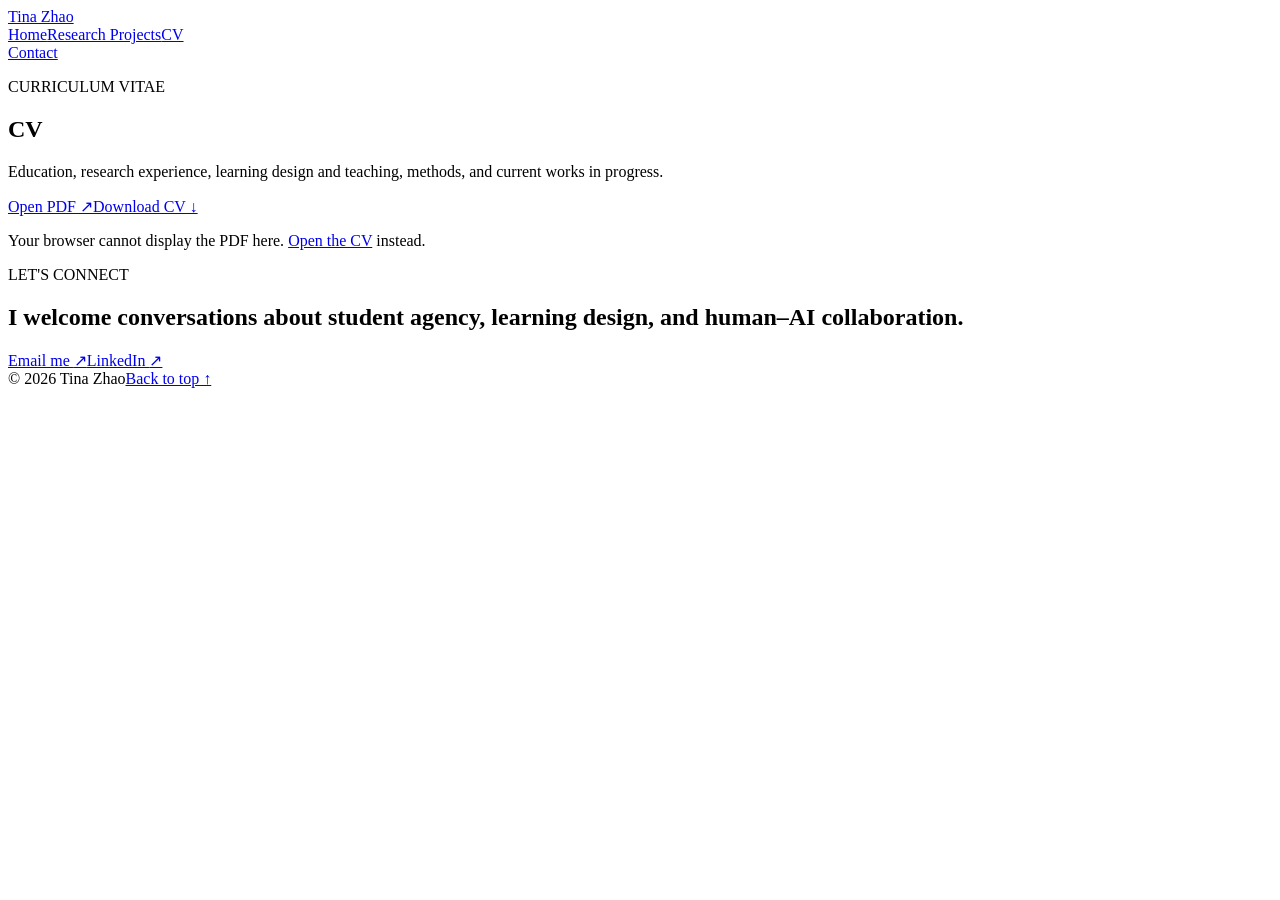
==== commit 9d642ca9: "Refresh CV page stylesheet reference" ====
--- a/cv/index.html
+++ b/cv/index.html
@@ -1,2 +1,2 @@
-<!DOCTYPE html><html lang="en"><head><meta charSet="utf-8"/><meta name="viewport" content="width=device-width, initial-scale=1"/><link rel="stylesheet" href="/assets/index-BHSjkF2x.css" data-rsc-css-href="/assets/index-BHSjkF2x.css" data-precedence="vite-rsc/importer-resources"/><title>CV — Tina Zhao</title><meta name="description" content="Curriculum vitae for Tina Zhao, AI education researcher and learning designer."/><meta property="og:title" content="Tina Zhao — Learning, Agency &amp; Human–AI Collaboration"/><meta property="og:description" content="Research on student agency and self-regulated learning in AI-supported K–12 STEM and computing."/><meta property="og:type" content="website"/><meta property="og:image" content="https://tianqizhaotina.github.io/og-ai-education.png"/><meta property="og:image:width" content="1200"/><meta property="og:image:height" content="630"/><meta property="og:image:alt" content="Tina Zhao — Learning, Agency &amp; Human–AI Collaboration"/><meta name="twitter:card" content="summary_large_image"/><meta name="twitter:title" content="Tina Zhao — Learning, Agency &amp; Human–AI Collaboration"/><meta name="twitter:description" content="Research on student agency and self-regulated learning in AI-supported K–12 STEM and computing."/><meta name="twitter:image" content="https://tianqizhaotina.github.io/og-ai-education.png"/>
+<!DOCTYPE html><html lang="en"><head><meta charSet="utf-8"/><meta name="viewport" content="width=device-width, initial-scale=1"/><link rel="stylesheet" href="/assets/index-C_7ab_6t.css" data-rsc-css-href="/assets/index-C_7ab_6t.css" data-precedence="vite-rsc/importer-resources"/><title>CV — Tina Zhao</title><meta name="description" content="Curriculum vitae for Tina Zhao, AI education researcher and learning designer."/><meta property="og:title" content="Tina Zhao — Learning, Agency &amp; Human–AI Collaboration"/><meta property="og:description" content="Research on student agency and self-regulated learning in AI-supported K–12 STEM and computing."/><meta property="og:type" content="website"/><meta property="og:image" content="https://tianqizhaotina.github.io/og-ai-education.png"/><meta property="og:image:width" content="1200"/><meta property="og:image:height" content="630"/><meta property="og:image:alt" content="Tina Zhao — Learning, Agency &amp; Human–AI Collaboration"/><meta name="twitter:card" content="summary_large_image"/><meta name="twitter:title" content="Tina Zhao — Learning, Agency &amp; Human–AI Collaboration"/><meta name="twitter:description" content="Research on student agency and self-regulated learning in AI-supported K–12 STEM and computing."/><meta name="twitter:image" content="https://tianqizhaotina.github.io/og-ai-education.png"/>
 </head><body><main id="top"><header class="site-header"><a class="site-name" href="/">Tina Zhao</a><nav aria-label="Main navigation"><a class="" href="/">Home</a><a class="" href="/research">Research Projects</a><a class="active" href="/cv">CV</a></nav><a class="header-contact" href="mailto:tianqz26@uci.edu?subject=For%20Tina%20Zhao">Contact</a></header><section class="page-hero cv-hero"><p class="section-label">CURRICULUM VITAE</p><h1>CV</h1><p>Education, research experience, learning design and teaching, methods, and current works in progress.</p><div class="cv-actions"><a class="primary-link" href="/cv/Tina_Zhao_CV.pdf" target="_blank" rel="noreferrer">Open PDF ↗</a><a href="/cv/Tina_Zhao_CV.pdf" download="">Download CV ↓</a></div></section><section class="cv-viewer-section"><object class="cv-viewer" data="/cv/Tina_Zhao_CV.pdf" type="application/pdf" aria-label="Tina Zhao curriculum vitae"><p>Your browser cannot display the PDF here. <a href="/cv/Tina_Zhao_CV.pdf">Open the CV</a> instead.</p></object></section><footer id="contact"><div><p class="section-label inverse">LET&#x27;S CONNECT</p><h2>I welcome conversations about student agency, learning design, and human–AI collaboration.</h2></div><div class="footer-actions"><a href="mailto:tianqz26@uci.edu?subject=For%20Tina%20Zhao" aria-label="Email Tina Zhao">Email me <span>↗</span></a><a href="https://www.linkedin.com/in/tina-zhao-0961a125a/" target="_blank" rel="noreferrer" aria-label="Tina Zhao on LinkedIn">LinkedIn <span>↗</span></a></div><div class="footer-bottom"><span>© <!-- -->2026<!-- --> Tina Zhao</span><a href="#top">Back to top ↑</a></div></footer></main></body></html>
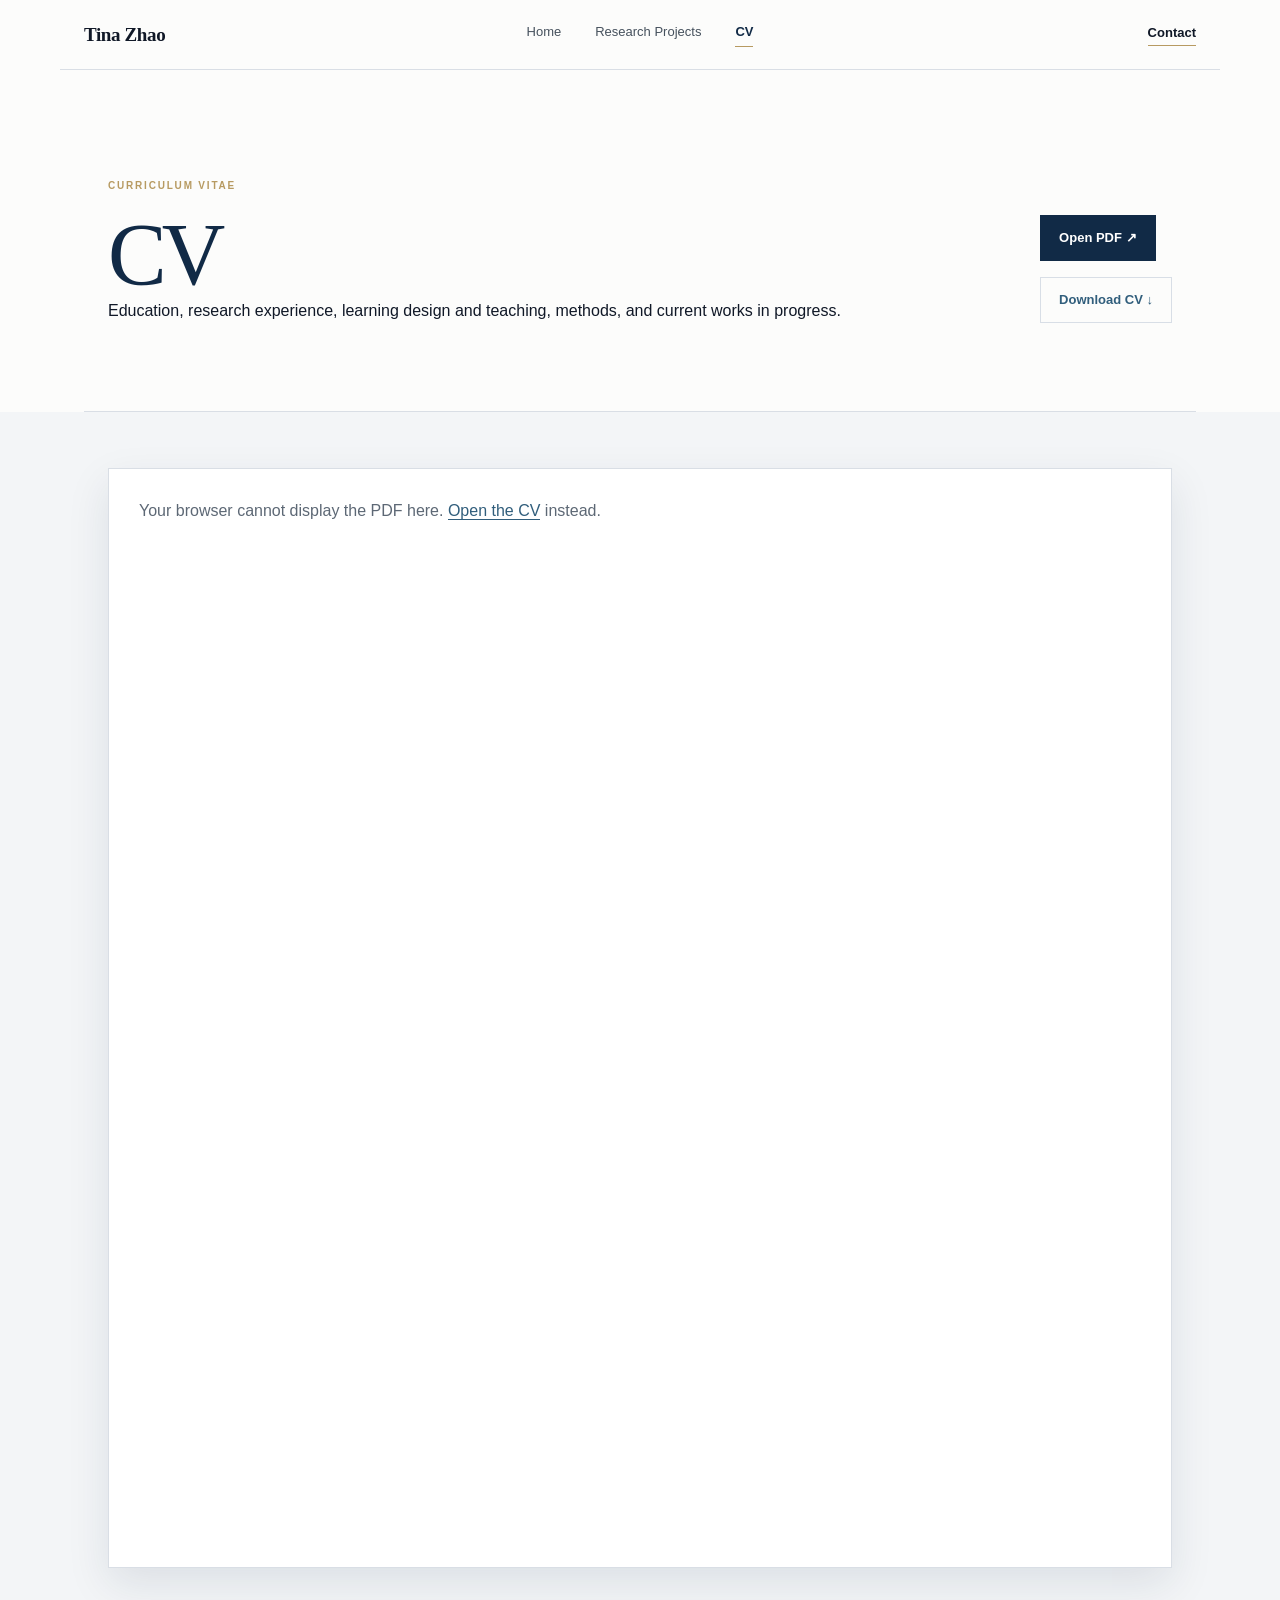
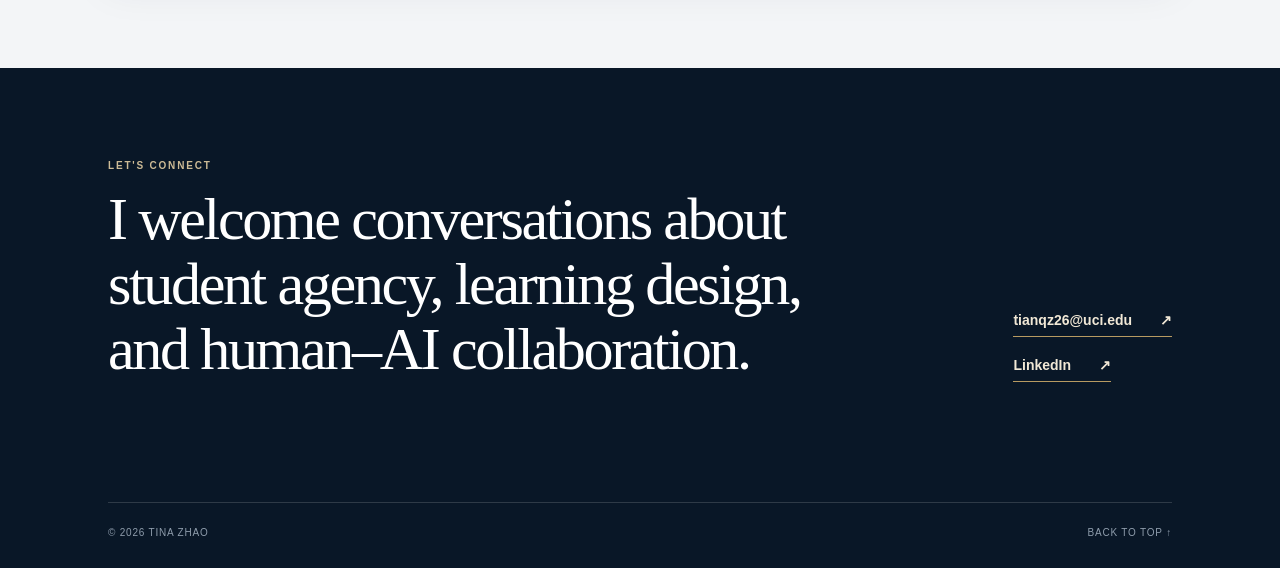
==== commit c95e02f1: "Fix Contact on CV page" ====
--- a/cv/index.html
+++ b/cv/index.html
@@ -1,2 +1,4 @@
-<!DOCTYPE html><html lang="en"><head><meta charSet="utf-8"/><meta name="viewport" content="width=device-width, initial-scale=1"/><link rel="stylesheet" href="/assets/index-C_7ab_6t.css" data-rsc-css-href="/assets/index-C_7ab_6t.css" data-precedence="vite-rsc/importer-resources"/><title>CV — Tina Zhao</title><meta name="description" content="Curriculum vitae for Tina Zhao, AI education researcher and learning designer."/><meta property="og:title" content="Tina Zhao — Learning, Agency &amp; Human–AI Collaboration"/><meta property="og:description" content="Research on student agency and self-regulated learning in AI-supported K–12 STEM and computing."/><meta property="og:type" content="website"/><meta property="og:image" content="https://tianqizhaotina.github.io/og-ai-education.png"/><meta property="og:image:width" content="1200"/><meta property="og:image:height" content="630"/><meta property="og:image:alt" content="Tina Zhao — Learning, Agency &amp; Human–AI Collaboration"/><meta name="twitter:card" content="summary_large_image"/><meta name="twitter:title" content="Tina Zhao — Learning, Agency &amp; Human–AI Collaboration"/><meta name="twitter:description" content="Research on student agency and self-regulated learning in AI-supported K–12 STEM and computing."/><meta name="twitter:image" content="https://tianqizhaotina.github.io/og-ai-education.png"/>
-</head><body><main id="top"><header class="site-header"><a class="site-name" href="/">Tina Zhao</a><nav aria-label="Main navigation"><a class="" href="/">Home</a><a class="" href="/research">Research Projects</a><a class="active" href="/cv">CV</a></nav><a class="header-contact" href="mailto:tianqz26@uci.edu?subject=For%20Tina%20Zhao">Contact</a></header><section class="page-hero cv-hero"><p class="section-label">CURRICULUM VITAE</p><h1>CV</h1><p>Education, research experience, learning design and teaching, methods, and current works in progress.</p><div class="cv-actions"><a class="primary-link" href="/cv/Tina_Zhao_CV.pdf" target="_blank" rel="noreferrer">Open PDF ↗</a><a href="/cv/Tina_Zhao_CV.pdf" download="">Download CV ↓</a></div></section><section class="cv-viewer-section"><object class="cv-viewer" data="/cv/Tina_Zhao_CV.pdf" type="application/pdf" aria-label="Tina Zhao curriculum vitae"><p>Your browser cannot display the PDF here. <a href="/cv/Tina_Zhao_CV.pdf">Open the CV</a> instead.</p></object></section><footer id="contact"><div><p class="section-label inverse">LET&#x27;S CONNECT</p><h2>I welcome conversations about student agency, learning design, and human–AI collaboration.</h2></div><div class="footer-actions"><a href="mailto:tianqz26@uci.edu?subject=For%20Tina%20Zhao" aria-label="Email Tina Zhao">Email me <span>↗</span></a><a href="https://www.linkedin.com/in/tina-zhao-0961a125a/" target="_blank" rel="noreferrer" aria-label="Tina Zhao on LinkedIn">LinkedIn <span>↗</span></a></div><div class="footer-bottom"><span>© <!-- -->2026<!-- --> Tina Zhao</span><a href="#top">Back to top ↑</a></div></footer></main></body></html>+<!DOCTYPE html><html lang="en"><head><meta charSet="utf-8"/><meta name="viewport" content="width=device-width, initial-scale=1"/><style>/*! tailwindcss v4.2.1 | MIT License | https://tailwindcss.com */
+@layer theme{:root,:host{--font-sans:ui-sans-serif, system-ui, sans-serif, "Apple Color Emoji", "Segoe UI Emoji", "Segoe UI Symbol", "Noto Color Emoji";--font-mono:ui-monospace, SFMono-Regular, Menlo, Monaco, Consolas, "Liberation Mono", "Courier New", monospace;--spacing:.25rem;--default-font-family:var(--font-sans);--default-mono-font-family:var(--font-mono)}}@layer base{*,:after,:before,::backdrop{box-sizing:border-box;border:0 solid;margin:0;padding:0}::file-selector-button{box-sizing:border-box;border:0 solid;margin:0;padding:0}html,:host{-webkit-text-size-adjust:100%;tab-size:4;line-height:1.5;font-family:var(--default-font-family,ui-sans-serif, system-ui, sans-serif, "Apple Color Emoji", "Segoe UI Emoji", "Segoe UI Symbol", "Noto Color Emoji");font-feature-settings:var(--default-font-feature-settings,normal);font-variation-settings:var(--default-font-variation-settings,normal);-webkit-tap-highlight-color:transparent}hr{height:0;color:inherit;border-top-width:1px}abbr:where([title]){-webkit-text-decoration:underline dotted;text-decoration:underline dotted}h1,h2,h3,h4,h5,h6{font-size:inherit;font-weight:inherit}a{color:inherit;-webkit-text-decoration:inherit;-webkit-text-decoration:inherit;-webkit-text-decoration:inherit;-webkit-text-decoration:inherit;text-decoration:inherit}b,strong{font-weight:bolder}code,kbd,samp,pre{font-family:var(--default-mono-font-family,ui-monospace, SFMono-Regular, Menlo, Monaco, Consolas, "Liberation Mono", "Courier New", monospace);font-feature-settings:var(--default-mono-font-feature-settings,normal);font-variation-settings:var(--default-mono-font-variation-settings,normal);font-size:1em}small{font-size:80%}sub,sup{vertical-align:baseline;font-size:75%;line-height:0;position:relative}sub{bottom:-.25em}sup{top:-.5em}table{text-indent:0;border-color:inherit;border-collapse:collapse}:-moz-focusring{outline:auto}progress{vertical-align:baseline}summary{display:list-item}ol,ul,menu{list-style:none}img,svg,video,canvas,audio,iframe,embed,object{vertical-align:middle;display:block}img,video{max-width:100%;height:auto}button,input,select,optgroup,textarea{font:inherit;font-feature-settings:inherit;font-variation-settings:inherit;letter-spacing:inherit;color:inherit;opacity:1;background-color:#0000;border-radius:0}::file-selector-button{font:inherit;font-feature-settings:inherit;font-variation-settings:inherit;letter-spacing:inherit;color:inherit;opacity:1;background-color:#0000;border-radius:0}:where(select:is([multiple],[size])) optgroup{font-weight:bolder}:where(select:is([multiple],[size])) optgroup option{padding-inline-start:20px}::file-selector-button{margin-inline-end:4px}::placeholder{opacity:1}@supports (not ((-webkit-appearance:-apple-pay-button))) or (contain-intrinsic-size:1px){::placeholder{color:currentColor}@supports (color:color-mix(in lab, red, red)){::placeholder{color:color-mix(in oklab, currentcolor 50%, transparent)}}}textarea{resize:vertical}::-webkit-search-decoration{-webkit-appearance:none}::-webkit-date-and-time-value{min-height:1lh;text-align:inherit}::-webkit-datetime-edit{display:inline-flex}::-webkit-datetime-edit-fields-wrapper{padding:0}::-webkit-datetime-edit{padding-block:0}::-webkit-datetime-edit-year-field{padding-block:0}::-webkit-datetime-edit-month-field{padding-block:0}::-webkit-datetime-edit-day-field{padding-block:0}::-webkit-datetime-edit-hour-field{padding-block:0}::-webkit-datetime-edit-minute-field{padding-block:0}::-webkit-datetime-edit-second-field{padding-block:0}::-webkit-datetime-edit-millisecond-field{padding-block:0}::-webkit-datetime-edit-meridiem-field{padding-block:0}::-webkit-calendar-picker-indicator{line-height:1}:-moz-ui-invalid{box-shadow:none}button,input:where([type=button],[type=reset],[type=submit]){appearance:button}::file-selector-button{appearance:button}::-webkit-inner-spin-button{height:auto}::-webkit-outer-spin-button{height:auto}[hidden]:where(:not([hidden=until-found])){display:none!important}}@layer components;@layer utilities{.relative{position:relative}.start{inset-inline-start:var(--spacing)}.table{display:table}}:root{--ink:#101827;--navy:#112a46;--water:#315e7c;--water-pale:#e9f0f5;--silver:#d8dee6;--silver-soft:#f3f5f7;--white:#fcfcfb;--gold:#b79a61;--gold-pale:#eee7d8;--muted:#5d6875;--line:#d9dee5}*{box-sizing:border-box}html{scroll-behavior:smooth}body{background:var(--white);color:var(--ink);-webkit-font-smoothing:antialiased;margin:0;font-family:Arial,Helvetica,sans-serif}a{color:inherit;text-decoration:none}img{width:100%;display:block}h1,h2,h3,p,figure{margin:0}.site-header{border-bottom:1px solid var(--line);z-index:20;-webkit-backdrop-filter:blur(12px);backdrop-filter:blur(12px);background:#fcfcfbf0;grid-template-columns:1fr auto 1fr;align-items:center;max-width:1160px;height:70px;margin:0 auto;padding:0 24px;display:grid;position:sticky;top:0}.site-name{letter-spacing:-.02em;font:600 19px/1 Georgia,serif}nav{color:#46515d;gap:34px;font-size:13px;display:flex}nav a:hover{color:var(--water)}nav a.active{color:var(--navy);font-weight:700}nav a.active:after{content:"";background:var(--gold);height:1px;margin-top:5px;display:block}.header-contact{border-bottom:1px solid var(--gold);justify-self:end;padding-bottom:3px;font-size:13px;font-weight:700}.hero{grid-template-columns:1.3fr .7fr;align-items:center;gap:clamp(60px,9vw,130px);max-width:1112px;min-height:660px;margin:0 auto;padding:86px 24px 96px;display:grid}.current-line{color:var(--water);letter-spacing:.12em;text-transform:uppercase;align-items:center;gap:10px;font-size:11px;font-weight:700;display:flex}.current-line span{background:var(--gold);width:8px;height:8px;box-shadow:0 0 0 5px var(--gold-pale);border-radius:50%}.current-line:hover{color:var(--navy)}h1{letter-spacing:-.055em;color:var(--navy);margin-top:22px;font:500 clamp(58px,7vw,88px)/1 Georgia,Times New Roman,serif}.hero-role{color:var(--water);margin-top:18px;font:400 clamp(18px,1.8vw,23px)/1.4 Georgia,serif}.hero-bio{max-width:650px;color:var(--muted);margin-top:27px;font-size:17px;line-height:1.72}.hero-links{align-items:center;gap:28px;margin-top:34px;font-size:13px;font-weight:700;display:flex}.hero-links a{align-items:center;gap:18px;display:inline-flex}.hero-links .primary-link{background:var(--navy);color:#fff;padding:15px 20px}.hero-photo{justify-self:end;width:min(100%,310px)}.hero-photo img{aspect-ratio:4/5;object-fit:cover;object-position:center 30%;filter:saturate(.72)contrast(1.02);box-shadow:14px 14px 0 var(--silver), 28px 28px 0 var(--gold-pale);border-radius:4px}.hero-photo figcaption{color:#78828d;letter-spacing:.12em;text-align:right;text-transform:uppercase;margin-top:42px;font-size:10px}.section{max-width:1112px;margin:0 auto;padding:96px 24px}.section-label{color:var(--gold);letter-spacing:.18em;text-transform:uppercase;font-size:10px;font-weight:800}.section-label.inverse{color:#cdbb96}.about{border-top:1px solid var(--line);grid-template-columns:140px 1fr;gap:40px;display:grid}.about-body>h2,.section-heading h2,.experience-section>div>h2,.moments-heading h2{letter-spacing:-.035em;color:var(--navy);font:400 clamp(36px,4.2vw,56px)/1.08 Georgia,serif}.about-grid{grid-template-columns:1.12fr .88fr;gap:70px;margin-top:42px;display:grid}.about-text{color:var(--muted);font-size:16px;line-height:1.72}.about-text p+p{margin-top:20px}.keyword-panel{background:var(--silver-soft);border-top:3px solid var(--silver);padding:26px}.keyword-panel>p{color:var(--water);letter-spacing:.15em;font-size:9px;font-weight:800}.keyword-list{flex-wrap:wrap;gap:8px;margin-top:18px;display:flex}.keyword-list span{border:1px solid var(--line);color:#46525f;background:#fff;padding:8px 10px;font-size:12px}.projects-section{background:var(--silver-soft);max-width:none;padding-left:max(24px,50vw - 532px);padding-right:max(24px,50vw - 532px)}.section-heading{grid-template-columns:1.05fr .95fr;align-items:end;gap:70px;display:grid}.section-heading h2{margin-top:13px}.section-heading>p{max-width:500px;color:var(--muted);font-size:15px;line-height:1.65}.project-list{border-top:1px solid #cfd5dc;margin-top:56px}.project{border-bottom:1px solid #cfd5dc;grid-template-columns:48px 1fr auto;align-items:start;gap:30px;padding:34px 0;display:grid}.project-number{color:var(--gold);font:400 18px/1 Georgia,serif}.project-status{color:var(--water);letter-spacing:.14em;font-size:9px;font-weight:800}.project h3{color:var(--navy);margin-top:9px;font:400 clamp(27px,2.8vw,38px)/1.1 Georgia,serif}.project-description{max-width:710px;color:var(--muted);margin-top:14px;font-size:15px;line-height:1.65}.project-meta{color:#78838e;letter-spacing:.04em;margin-top:14px;font-size:11px}.project-link{white-space:nowrap;color:var(--water);border-bottom:1px solid var(--water);margin-top:28px;padding-bottom:4px;font-size:12px;font-weight:700}.project-link.muted{color:#8a939c;border-color:#aeb5bc}.small-links{gap:20px;margin-top:18px;display:flex}.small-links a{color:var(--water);font-size:12px;font-weight:700}.background-section{scroll-margin-top:70px}.timeline{border-top:1px solid var(--line);margin-top:62px}.timeline article{border-bottom:1px solid var(--line);grid-template-columns:26px 165px 1fr;gap:22px;padding:30px 0;display:grid}.timeline-marker{position:relative}.timeline-marker:after{content:"";background:var(--silver);width:1px;position:absolute;top:18px;bottom:-48px;left:5px}.timeline article:last-child .timeline-marker:after{display:none}.timeline-marker span{border:2px solid var(--gold);background:var(--white);border-radius:50%;width:11px;height:11px;display:block}.timeline-period{color:#707b86;letter-spacing:.05em;text-transform:uppercase;font-size:11px}.timeline h3{color:var(--navy);font:400 24px/1.2 Georgia,serif}.current-badge{color:var(--water);background:var(--water-pale);letter-spacing:.12em;vertical-align:middle;margin-left:12px;padding:4px 6px;font:700 8px/1 Arial,sans-serif}.timeline-school{color:var(--water);margin-top:7px;font-size:13px}.timeline-detail{max-width:720px;color:var(--muted);margin-top:11px;font-size:14px;line-height:1.6}.experience-section{border-top:1px solid var(--line);grid-template-columns:.75fr 1.25fr;gap:90px;display:grid}.experience-section>div>h2{margin-top:13px}.compact-list{border-top:1px solid var(--line)}.compact-list article{border-bottom:1px solid var(--line);grid-template-columns:1fr auto;gap:24px;padding:22px 0;display:grid}.compact-list h3{color:var(--navy);font:400 19px/1.3 Georgia,serif}.compact-list p{color:var(--muted);margin-top:5px;font-size:12px;line-height:1.5}.experience-link{color:var(--water);border-bottom:1px solid #b9c8d2;margin-top:6px;font-size:12px;line-height:1.5;display:inline-block}.compact-list article>span{color:#78838e;letter-spacing:.06em;text-transform:uppercase;font-size:10px}.page-hero{border-bottom:1px solid var(--line);max-width:1112px;margin:0 auto;padding:108px 24px 88px}.page-hero h1{margin-top:18px}.page-hero>p:last-child{max-width:720px;color:var(--muted);margin-top:26px;font-size:17px;line-height:1.7}.compact-heading{grid-template-columns:1fr}.research-projects-section{padding-top:82px}.research-project-list{border-top:1px solid var(--line);margin-top:52px}.lab-affiliation{color:var(--navy);border-bottom:1px solid var(--line);align-items:center;gap:20px;padding:18px 0;font:400 18px/1.3 Georgia,serif;display:flex}.lab-affiliation span{color:var(--gold);letter-spacing:.14em;font:800 9px/1.2 Arial,sans-serif}.lab-affiliation.columbia{border-top:1px solid var(--line);margin-top:28px}.lab-affiliation:hover{color:var(--water)}.research-project{border-bottom:1px solid var(--line);grid-template-columns:48px 1fr auto;align-items:start;gap:30px;padding:38px 0;display:grid}.research-number{color:var(--gold);font:400 18px/1 Georgia,serif}.research-copy h3{color:var(--navy);letter-spacing:-.025em;margin-top:9px;font:400 clamp(28px,3vw,40px)/1.08 Georgia,serif}.project-affiliation{color:var(--water);margin-top:9px;font-size:13px;font-weight:700}.research-description{max-width:760px;color:var(--muted);margin-top:16px;font-size:15px;line-height:1.68}.project-contribution{color:#77828d;letter-spacing:.04em;margin-top:14px;font-size:11px;line-height:1.5}.past-section{background:var(--silver-soft)}.past-inner{max-width:1112px}.past-grid{grid-template-columns:1fr 1fr;gap:24px;margin-top:48px;display:grid}.past-grid article{background:var(--white);border-top:3px solid var(--silver);padding:30px}.past-period{color:var(--gold);letter-spacing:.13em;text-transform:uppercase;font-size:9px;font-weight:800}.past-grid h3{color:var(--navy);margin-top:17px;font:400 27px/1.18 Georgia,serif}.past-place{color:var(--water);margin-top:10px;font-size:12px;font-weight:700}.past-description{color:var(--muted);margin-top:18px;font-size:14px;line-height:1.65}.research-hero{padding-top:92px;padding-bottom:68px}.research-hero h1{max-width:820px;font-size:clamp(52px,6.2vw,76px)}.research-hero>p:last-of-type{max-width:790px}.research-keywords{flex-wrap:wrap;gap:8px;margin-top:30px;display:flex}.research-keywords span{border:1px solid var(--line);background:var(--silver-soft);color:#52606d;letter-spacing:.025em;padding:8px 11px;font-size:11px}.research-agenda-section{background:var(--silver-soft);border-top:1px solid var(--line);border-bottom:1px solid var(--line)}.research-agenda-inner{padding-top:76px;padding-bottom:76px}.research-agenda-intro{grid-template-columns:minmax(0,.9fr) minmax(320px,1.1fr);align-items:start;column-gap:clamp(50px,8vw,110px);display:grid}.research-agenda-intro .section-label{grid-column:1/-1;margin-bottom:18px}.research-agenda-intro h2{color:var(--navy);letter-spacing:-.035em;font:400 clamp(34px,4.2vw,52px)/1.08 Georgia,serif}.research-agenda-intro>p:last-child{max-width:590px;color:var(--muted);font-size:15px;line-height:1.75}.agency-moments{border-top:1px solid var(--line);border-bottom:1px solid var(--line);grid-template-columns:repeat(3,1fr);margin-top:48px;display:grid}.agency-moments article{padding:28px 28px 30px 0}.agency-moments article+article{border-left:1px solid var(--line);padding-left:28px}.agency-moments span{color:var(--gold);font:400 17px/1 Georgia,serif}.agency-moments h3{color:var(--navy);margin-top:15px;font:400 24px/1.15 Georgia,serif}.agency-moments p{color:var(--muted);margin-top:12px;font-size:13px;line-height:1.65}.research-approach{grid-template-columns:repeat(3,1fr);gap:28px;margin-top:28px;display:grid}.research-approach p{color:#66727e;font-size:12px;line-height:1.6}.research-approach strong{color:var(--water);font-weight:800}.long-term-goal{border-top:1px solid var(--line);max-width:850px;color:var(--navy);letter-spacing:-.012em;margin-top:38px;padding-top:28px;font:400 clamp(20px,2.4vw,27px)/1.45 Georgia,serif}.news-section{border-top:1px solid var(--line)}.news-item{margin-top:26px}.news-date{color:var(--muted);letter-spacing:.12em;font-size:10px}.news-item h2{color:var(--navy);margin:12px 0 18px;font:400 clamp(28px,3.4vw,40px)/1.15 Georgia,serif}.news-summary{max-width:850px;color:var(--muted);font-size:15px;line-height:1.8}.news-photos{grid-template-columns:repeat(3,minmax(0,1fr));gap:16px;margin-top:24px;display:grid}.news-photos img{aspect-ratio:16/9;object-fit:cover;border-radius:4px;width:100%;height:auto;display:block}@media (width<=650px){.news-photos{grid-template-columns:1fr}}.research-showcase{padding-top:78px}.research-section-heading{justify-content:space-between;align-items:end;gap:36px;display:flex}.research-section-heading h2{color:var(--navy);letter-spacing:-.035em;margin-top:12px;font:400 clamp(34px,4.2vw,52px)/1.08 Georgia,serif}.research-affiliation-link{border-bottom:1px solid var(--gold);color:var(--water);flex:none;padding-bottom:5px;font-size:12px;font-weight:700}.project-showcase-list{border-top:1px solid var(--line);margin-top:50px}.project-showcase{border-bottom:1px solid var(--line);grid-template-columns:minmax(320px,.92fr) minmax(0,1.08fr);align-items:center;gap:clamp(38px,6vw,72px);padding:54px 0;display:grid}.project-showcase:nth-child(2n) .project-visual{order:2}.project-visual a{background:var(--silver-soft);display:block;overflow:hidden}.project-visual img{aspect-ratio:4/3;object-fit:cover;transition:transform .45s}.project-visual a:hover img{transform:scale(1.018)}.project-visual figcaption{color:#818a94;letter-spacing:.08em;text-transform:uppercase;margin-top:11px;font-size:9px}.project-title-row{align-items:center;gap:14px;display:flex}.project-title-row>span{color:var(--gold);font:400 18px/1 Georgia,serif}.project-showcase-copy h3{color:var(--navy);letter-spacing:-.03em;margin-top:15px;font:400 clamp(31px,3.4vw,45px)/1.08 Georgia,serif}.project-summary,.project-role{color:var(--muted);margin-top:18px;font-size:14px;line-height:1.72}.project-role{margin-top:13px}.project-role strong{color:var(--ink);font-weight:700}.project-meta-line{color:#74808b;letter-spacing:.055em;text-transform:uppercase;margin-top:17px;font-size:10px;line-height:1.5}.project-actions{flex-wrap:wrap;gap:10px 22px;margin-top:24px;display:flex}.project-actions a,.case-study-overview a,.text-link{color:var(--water);border-bottom:1px solid #aabdc9;padding-bottom:4px;font-size:12px;font-weight:700}.previous-projects-section{background:var(--silver-soft)}.previous-projects-inner{max-width:1160px}.human-ai-case-study{background:var(--white);border-top:3px solid var(--silver);margin-top:50px;padding:clamp(30px,5vw,58px);box-shadow:0 16px 42px #112a4612}.case-study-intro{grid-template-columns:.9fr 1.1fr;gap:clamp(36px,6vw,72px);display:grid}.case-study-heading h3,.tef-copy h3{color:var(--navy);letter-spacing:-.035em;margin-top:14px;font:400 clamp(32px,4vw,49px)/1.08 Georgia,serif}.case-study-overview>p{color:var(--muted);font-size:15px;line-height:1.75}.case-study-overview>a{margin-top:22px;display:inline-block}.study-metrics{border-top:1px solid var(--line);border-bottom:1px solid var(--line);grid-template-columns:repeat(4,1fr);margin-top:46px;padding:26px 0;display:grid}.study-metrics div{border-left:1px solid var(--line);padding:0 22px}.study-metrics div:first-child{border-left:0;padding-left:0}.study-metrics strong{color:var(--navy);font:400 32px/1 Georgia,serif;display:block}.study-metrics span{color:#77828d;text-transform:uppercase;letter-spacing:.07em;margin-top:8px;font-size:10px;line-height:1.4;display:block}.methodology-block{grid-template-columns:.72fr 1.28fr;gap:clamp(42px,7vw,86px);padding:58px 0 10px;display:grid}.methodology-heading h4,.case-study-output h4{color:var(--navy);letter-spacing:-.02em;margin-top:12px;font:400 29px/1.16 Georgia,serif}.methodology-heading>p:last-child,.case-study-output>p:not(.section-label){color:var(--muted);margin-top:17px;font-size:14px;line-height:1.7}.methodology-steps{border-top:1px solid var(--line);margin:0;padding:0;list-style:none}.methodology-steps li{border-bottom:1px solid var(--line);grid-template-columns:32px 1fr;gap:17px;padding:21px 0;display:grid}.methodology-steps li>span{color:var(--gold);font:400 15px/1.4 Georgia,serif}.methodology-steps h5{color:var(--navy);font:400 18px/1.25 Georgia,serif}.methodology-steps p{color:var(--muted);margin-top:7px;font-size:13px;line-height:1.65}.case-study-figure-row{border-top:1px solid var(--line);grid-template-columns:1.25fr .75fr;align-items:center;gap:clamp(34px,5vw,62px);margin-top:52px;padding-top:46px;display:grid}.codebook-figure{min-width:0}.codebook-figure img{border:1px solid var(--line);background:#fff}.codebook-figure figcaption{color:#78838e;max-width:680px;margin-top:12px;font-size:10px;line-height:1.55}.proposal-note{border-top:1px solid var(--line);padding-top:16px}.tef-case-study{background:var(--white);border-top:3px solid var(--gold-pale);margin-top:34px;padding:clamp(28px,4.5vw,50px);box-shadow:0 16px 42px #112a460d}.tef-case-intro{grid-template-columns:.9fr 1.1fr;align-items:center;gap:clamp(36px,6vw,72px);display:grid}.tef-visual{min-width:0}.tef-visual a{display:block;overflow:hidden}.tef-visual img{aspect-ratio:4/4.5;object-fit:cover;min-height:400px}.tef-visual figcaption{color:#8a929b;margin-top:10px;font-size:9px;line-height:1.45}.tef-copy h3{font-size:clamp(31px,3.8vw,45px)}.tef-copy>p:not(.project-status):not(.project-affiliation){color:var(--muted);margin-top:17px;font-size:14px;line-height:1.7}.tef-copy .text-link{margin-top:23px;display:inline-block}.tef-metrics strong{font-size:30px}.tef-metrics div:nth-child(3) strong{font-size:20px;line-height:1.2}.tef-methodology{padding-bottom:48px}.tef-results{border-top:1px solid var(--line);grid-template-columns:1fr 1fr;gap:clamp(36px,6vw,72px);padding-top:42px;display:grid}.tef-results h4{color:var(--navy);letter-spacing:-.02em;margin-top:12px;font:400 27px/1.18 Georgia,serif}.tef-results>div>p:last-child{color:var(--muted);margin-top:15px;font-size:14px;line-height:1.7}.cv-hero{grid-template-columns:1fr auto;align-items:end;column-gap:60px;display:grid}.cv-hero .section-label,.cv-hero h1,.cv-hero>p{grid-column:1}.cv-actions{flex-direction:column;grid-area:1/2/5;align-items:flex-start;gap:16px;display:flex}.cv-actions a{min-height:46px;color:var(--water);border:1px solid var(--silver);align-items:center;padding:0 18px;font-size:13px;font-weight:700;display:inline-flex}.cv-actions .primary-link{background:var(--navy);border-color:var(--navy);color:#fff}.cv-viewer-section{background:var(--silver-soft);padding:56px max(24px,50vw - 532px) 100px}.cv-viewer{border:1px solid var(--line);background:#fff;width:100%;height:min(1100px,125vw);min-height:720px;display:block;box-shadow:0 16px 40px #112a461a}.cv-viewer p{color:var(--muted);padding:30px}.cv-viewer p a{color:var(--water);border-bottom:1px solid}.moments-section{background:var(--navy);color:#fff}.moments-heading{padding-bottom:50px}.moments-heading h2{color:#fff;max-width:820px;margin-top:13px}.moments-grid{background:#fff3;grid-template-columns:1fr 1fr;gap:1px;display:grid}.moments-grid figure{background:var(--navy)}.moments-grid img{aspect-ratio:16/10;object-fit:cover;filter:saturate(.82)}.moments-grid figcaption{color:#c8d0d8;min-height:116px;padding:24px max(24px,50vw - 532px);font-size:13px;line-height:1.6}.moments-grid figure:first-child figcaption{padding-right:28px}.moments-grid figure:last-child figcaption{padding-left:28px;padding-right:max(24px,50vw - 532px)}.moments-grid figcaption span{color:#dbcba9;letter-spacing:.14em;margin-bottom:7px;font-size:9px;font-weight:800;display:block}footer{color:#fff;background:#091727;grid-template-columns:1fr auto;align-items:end;gap:60px;padding:90px max(24px,50vw - 532px) 28px;display:grid}footer h2{letter-spacing:-.04em;max-width:760px;margin-top:14px;font:400 clamp(34px,4.7vw,61px)/1.08 Georgia,serif}.footer-actions{flex-direction:column;align-items:flex-start;gap:18px;display:flex}.footer-actions a{border-bottom:1px solid var(--gold);color:#f1e8d6;padding-bottom:5px;font-size:14px;font-weight:700}.footer-actions a span{margin-left:24px}.footer-bottom{color:#8f9dac;letter-spacing:.08em;text-transform:uppercase;border-top:1px solid #ffffff26;grid-column:1/-1;justify-content:space-between;margin-top:60px;padding-top:22px;font-size:10px;display:flex}@media (width<=850px){.site-header{grid-template-columns:1fr auto;row-gap:12px;height:auto;min-height:70px;padding-top:15px;padding-bottom:12px}nav{grid-area:2/1/auto/-1;gap:24px;padding-bottom:2px;display:flex;overflow-x:auto}.hero{grid-template-columns:1fr;min-height:auto}.hero-photo{justify-self:start;width:min(76vw,320px);margin-top:20px}.about{grid-template-columns:1fr;gap:20px}.about-grid,.section-heading,.experience-section{grid-template-columns:1fr;gap:34px}.project{grid-template-columns:36px 1fr}.project-link{grid-column:2;justify-self:start;margin-top:0}.research-project{grid-template-columns:36px 1fr}.research-project .project-link{grid-column:2}.past-grid{grid-template-columns:1fr}.research-agenda-intro{grid-template-columns:1fr;gap:20px}.agency-moments{grid-template-columns:1fr}.agency-moments article{padding:26px 0}.agency-moments article+article{border-top:1px solid var(--line);border-left:0;padding-left:0}.research-approach{grid-template-columns:1fr;gap:14px}.project-showcase,.case-study-intro,.methodology-block,.case-study-figure-row,.tef-case-intro,.tef-results{grid-template-columns:1fr}.project-showcase:nth-child(2n) .project-visual{order:0}.project-showcase{gap:30px}.study-metrics{grid-template-columns:repeat(2,1fr);row-gap:24px}.study-metrics div:nth-child(3){border-left:0;padding-left:0}.case-study-output{max-width:660px}.tef-visual img{aspect-ratio:16/10;min-height:330px}.cv-hero{grid-template-columns:1fr}.cv-actions{flex-direction:row;grid-area:auto/1;margin-top:28px}.moments-grid{grid-template-columns:1fr}.moments-grid figure:first-child figcaption,.moments-grid figure:last-child figcaption{padding:24px}}@media (width<=590px){.site-header{height:auto;padding:14px 18px 11px}nav{gap:18px;font-size:12px}.hero,.section{padding-left:20px;padding-right:20px}.hero{padding-top:62px;padding-bottom:82px}h1{font-size:58px}.hero-role{font-size:19px}.hero-links{flex-direction:column;align-items:flex-start}.about-grid{gap:30px}.project,.research-project{grid-template-columns:28px 1fr;gap:16px}.lab-affiliation{flex-direction:column;align-items:flex-start;gap:7px}.project h3{font-size:28px}.research-copy h3{font-size:29px}.small-links{flex-direction:column;gap:9px}.timeline article{grid-template-columns:18px 1fr;gap:14px}.timeline-period,.timeline article>div:last-child{grid-column:2}.compact-list article{grid-template-columns:1fr;gap:10px}.page-hero{padding:76px 20px 62px}.page-hero h1{font-size:54px}.research-hero h1{font-size:48px}.research-section-heading{flex-direction:column;align-items:flex-start}.research-agenda-inner{padding-top:62px;padding-bottom:62px}.research-showcase{padding-top:66px}.project-showcase{padding:42px 0}.project-title-row{align-items:flex-start}.project-showcase-copy h3{font-size:34px}.human-ai-case-study{padding:26px 20px}.case-study-heading h3,.tef-copy h3{font-size:34px}.study-metrics{column-gap:0}.study-metrics div{padding:0 12px}.study-metrics strong{font-size:27px}.methodology-block{padding-top:46px}.case-study-figure-row{margin-top:42px;padding-top:38px}.tef-case-study{padding:24px 20px}.tef-visual img{min-height:240px}.cv-actions{flex-direction:column}.cv-viewer-section{padding-left:12px;padding-right:12px}.cv-viewer{height:145vw;min-height:600px}footer{grid-template-columns:1fr;padding-left:20px;padding-right:20px}.footer-actions{justify-self:start}}@media (prefers-reduced-motion:reduce){html{scroll-behavior:auto}}
+</style><title>CV — Tina Zhao</title><meta name="description" content="Curriculum vitae for Tina Zhao, AI education researcher and learning designer."/><meta property="og:title" content="Tina Zhao — Learning, Agency &amp; Human–AI Collaboration"/><meta property="og:description" content="Research on student agency and self-regulated learning in AI-supported K–12 STEM and computing."/><meta property="og:type" content="website"/><meta property="og:image" content="https://tianqizhaotina.github.io/og-ai-education.png"/><meta property="og:image:width" content="1200"/><meta property="og:image:height" content="630"/><meta property="og:image:alt" content="Tina Zhao — Learning, Agency &amp; Human–AI Collaboration"/><meta name="twitter:card" content="summary_large_image"/><meta name="twitter:title" content="Tina Zhao — Learning, Agency &amp; Human–AI Collaboration"/><meta name="twitter:description" content="Research on student agency and self-regulated learning in AI-supported K–12 STEM and computing."/><meta name="twitter:image" content="https://tianqizhaotina.github.io/og-ai-education.png"/>
+</head><body><main id="top"><header class="site-header"><a class="site-name" href="/">Tina Zhao</a><nav aria-label="Main navigation"><a class="" href="/">Home</a><a class="" href="/research">Research Projects</a><a class="active" href="/cv">CV</a></nav><a class="header-contact" href="#contact">Contact</a></header><section class="page-hero cv-hero"><p class="section-label">CURRICULUM VITAE</p><h1>CV</h1><p>Education, research experience, learning design and teaching, methods, and current works in progress.</p><div class="cv-actions"><a class="primary-link" href="/cv/Tina_Zhao_CV.pdf" target="_blank" rel="noreferrer">Open PDF ↗</a><a href="/cv/Tina_Zhao_CV.pdf" download="">Download CV ↓</a></div></section><section class="cv-viewer-section"><object class="cv-viewer" data="/cv/Tina_Zhao_CV.pdf" type="application/pdf" aria-label="Tina Zhao curriculum vitae"><p>Your browser cannot display the PDF here. <a href="/cv/Tina_Zhao_CV.pdf">Open the CV</a> instead.</p></object></section><footer id="contact"><div><p class="section-label inverse">LET&#x27;S CONNECT</p><h2>I welcome conversations about student agency, learning design, and human–AI collaboration.</h2></div><div class="footer-actions"><a href="mailto:tianqz26@uci.edu?subject=For%20Tina%20Zhao" aria-label="Email Tina Zhao at tianqz26@uci.edu">tianqz26@uci.edu <span>↗</span></a><a href="https://www.linkedin.com/in/tina-zhao-0961a125a/" target="_blank" rel="noreferrer" aria-label="Tina Zhao on LinkedIn">LinkedIn <span>↗</span></a></div><div class="footer-bottom"><span>© <!-- -->2026<!-- --> Tina Zhao</span><a href="#top">Back to top ↑</a></div></footer></main></body></html>
